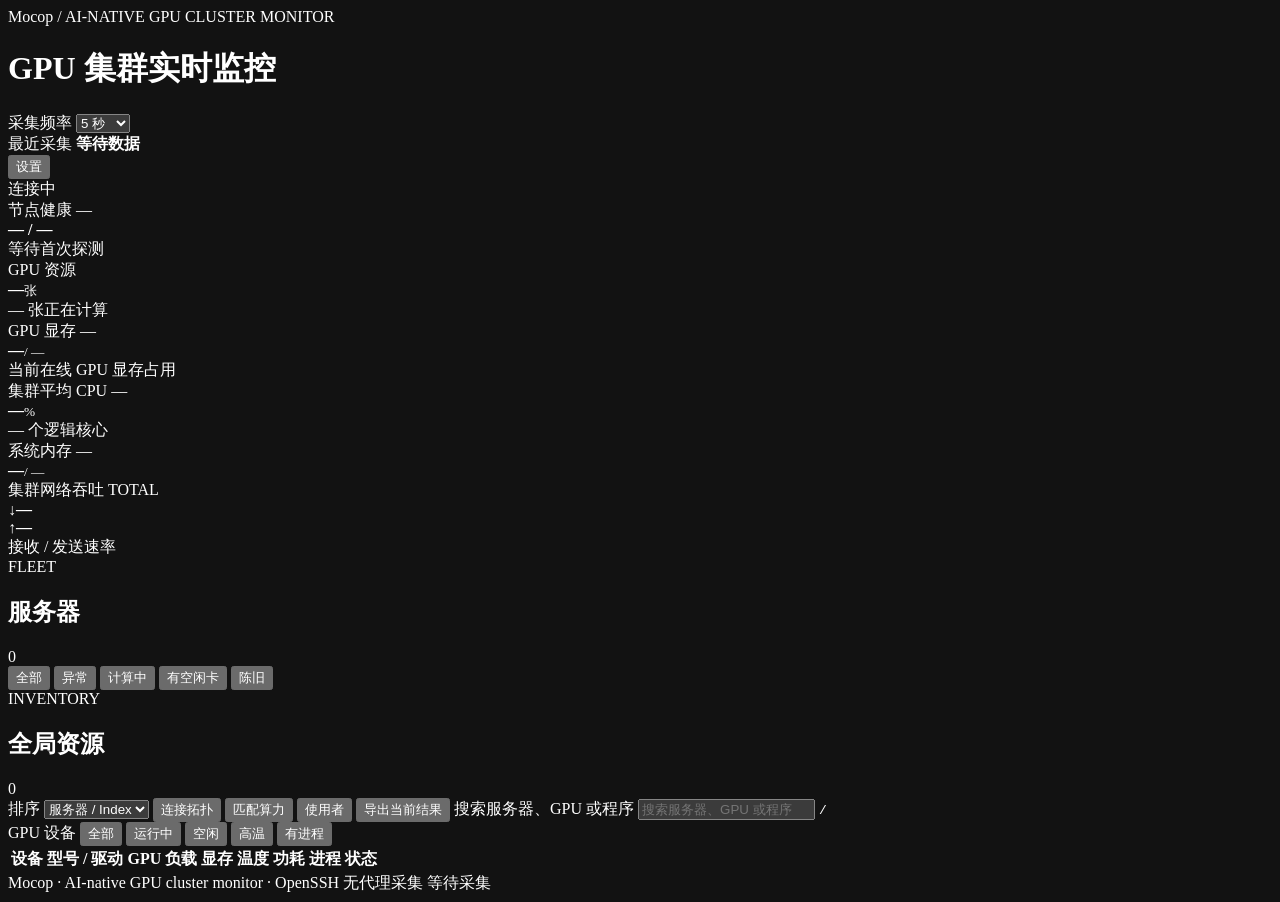
==== src/mocop/static/index.html @ a6632c46 "[training/add]: monitor owned platform training jobs" ====
<!doctype html>
<html lang="zh-CN">
  <head>
    <meta charset="utf-8">
    <meta name="viewport" content="width=device-width, initial-scale=1">
    <meta name="color-scheme" content="dark">
    <meta name="description" content="Mocop：AI-native GPU cluster monitor">
    <title>Mocop · AI-native GPU cluster monitor</title>
    <link rel="icon" href="/favicon.svg" type="image/svg+xml">
    <link rel="stylesheet" href="/styles.css">
    <link rel="stylesheet" href="/training_jobs.css">
  </head>
  <body>
    <div class="app-shell">
      <header class="app-header">
        <div class="identity">
          <div class="logo" aria-hidden="true">
            <i></i><i></i><i></i><i></i>
          </div>
          <div>
            <div class="product-line">Mocop <span>/</span> AI-NATIVE GPU CLUSTER MONITOR</div>
            <h1>GPU 集群实时监控</h1>
          </div>
        </div>
        <div class="header-status">
          <label class="refresh-control">
            <span>采集频率</span>
            <select id="refresh-interval" aria-label="采集频率">
              <option value="2">2 秒</option>
              <option value="5" selected>5 秒</option>
              <option value="10">10 秒</option>
              <option value="30">30 秒</option>
              <option value="60">60 秒</option>
            </select>
            <i aria-hidden="true"></i>
            <em id="refresh-feedback" class="refresh-feedback" role="status"></em>
          </label>
          <div class="sync-time">
            <span>最近采集</span>
            <strong id="last-sync">等待数据</strong>
          </div>
          <button id="update-pill" class="update-pill current" type="button" hidden>检查更新中</button>
          <button id="settings-toggle" class="settings-toggle" type="button" aria-haspopup="dialog" title="个性化设置">
            <span class="settings-glyph" aria-hidden="true"><i></i><i></i><i></i></span>
            <span>设置</span>
          </button>
          <div id="connection" class="connection connecting" role="status">
            <i></i><span id="connection-text">连接中</span>
          </div>
        </div>
      </header>

      <main>
        <section class="metrics-grid" aria-label="集群概览">
          <article id="server-card" class="metric-card primary">
            <div class="metric-top">
              <span class="metric-name">节点健康</span>
              <span id="server-health" class="health-badge">—</span>
            </div>
            <div class="metric-number"><strong id="server-ratio">— / —</strong></div>
            <div id="server-detail" class="metric-foot">等待首次探测</div>
            <div class="track"><i id="server-bar"></i></div>
          </article>
          <article id="gpu-card" class="metric-card gpu-card">
            <div class="metric-top">
              <span class="metric-name">GPU 资源</span>
              <span class="metric-icon gpu-icon" aria-hidden="true"></span>
            </div>
            <div class="metric-number"><strong id="total-gpus">—</strong><small>张</small></div>
            <div class="metric-foot"><span id="active-gpus">—</span> 张正在计算</div>
            <div class="track"><i id="gpu-bar"></i></div>
          </article>
          <article id="gpu-memory-card" class="metric-card gpu-memory-card">
            <div class="metric-top">
              <span class="metric-name">GPU 显存</span>
              <span id="gpu-memory-percent" class="metric-side">—</span>
            </div>
            <div class="metric-number compact"><strong id="gpu-memory-used">—</strong><small id="gpu-memory-total">/ —</small></div>
            <div class="metric-foot">当前在线 GPU 显存占用</div>
            <div class="track"><i id="gpu-memory-bar"></i></div>
          </article>
          <article id="cpu-card" class="metric-card">
            <div class="metric-top">
              <span class="metric-name">集群平均 CPU</span>
              <span id="cpu-health" class="metric-side">—</span>
            </div>
            <div class="metric-number"><strong id="average-cpu">—</strong><small>%</small></div>
            <div class="metric-foot"><span id="cpu-cores">—</span> 个逻辑核心</div>
            <div class="track"><i id="cpu-bar"></i></div>
          </article>
          <article id="memory-card" class="metric-card memory-card">
            <div class="metric-top">
              <span class="metric-name">系统内存</span>
              <span id="memory-percent" class="metric-side">—</span>
            </div>
            <div class="metric-number compact"><strong id="memory-used">—</strong><small id="memory-total">/ —</small></div>
            <div class="track"><i id="memory-bar"></i></div>
          </article>
          <article class="metric-card network-card">
            <div class="metric-top">
              <span class="metric-name">集群网络吞吐</span>
              <span class="metric-side">TOTAL</span>
            </div>
            <div class="network-values">
              <div><span>↓</span><strong id="network-rx">—</strong></div>
              <div><span>↑</span><strong id="network-tx">—</strong></div>
            </div>
            <div class="metric-foot">接收 / 发送速率</div>
          </article>
        </section>

        <div id="capacity-watch-banner" class="capacity-watch-banner" role="status" aria-live="polite" hidden>
          <strong id="capacity-watch-banner-text">GPU 已就绪</strong>
          <span class="capacity-watch-banner-actions">
            <button id="capacity-watch-banner-open" class="inline-action" type="button">查看匹配</button>
            <button id="capacity-watch-banner-dismiss" class="inline-action" type="button">知道了</button>
            <button id="capacity-watch-banner-stop" class="inline-action" type="button">停止守望</button>
          </span>
        </div>
        <div id="collector-error" class="alert" hidden></div>
        <section id="attention-panel" class="attention-panel" aria-label="需要关注的服务器" hidden>
          <div class="attention-heading">
            <div>
              <span class="section-kicker">ATTENTION</span>
              <strong id="attention-summary">需要关注</strong>
            </div>
            <div class="attention-filters" role="group" aria-label="问题类型筛选">
              <button class="attention-filter active" data-attention-filter="all" type="button" aria-pressed="true">全部 <span>0</span></button>
              <button class="attention-filter" data-attention-filter="connection" type="button" aria-pressed="false">连接 <span>0</span></button>
              <button class="attention-filter" data-attention-filter="storage" type="button" aria-pressed="false">存储 <span>0</span></button>
              <button class="attention-filter" data-attention-filter="compute" type="button" aria-pressed="false">算力 <span>0</span></button>
            </div>
            <span>点击问题可定位服务器</span>
          </div>
          <div id="attention-list" class="attention-list"></div>
        </section>

        <section id="incident-panel" class="incident-panel" aria-label="近期状态变化" hidden>
          <div class="incident-heading">
            <div>
              <span class="section-kicker">RECENT EVENTS</span>
              <strong id="incident-summary">近期状态变化</strong>
            </div>
            <button id="toggle-incidents" type="button" hidden>展开全部</button>
          </div>
          <div id="incident-list" class="incident-list"></div>
        </section>

        <section id="training-jobs" class="training-jobs" aria-labelledby="training-jobs-title" hidden>
          <div class="tj-heading">
            <div><h2 id="training-jobs-title">训练任务 <span class="tj-muted">/ ZENITH</span></h2><div id="training-jobs-summary" class="tj-muted">等待平台采集</div></div>
            <div class="tj-toolbar">
              <input id="training-jobs-search" type="search" aria-label="搜索训练任务" placeholder="搜索任务名称或 ID" maxlength="120">
              <select id="training-jobs-filter" aria-label="训练任务筛选"><option value="active">活跃任务</option><option value="recent">最近 20 条</option><option value="failed">失败任务</option><option value="all">全部历史</option></select>
              <button id="training-jobs-refresh" type="button">刷新观测</button>
            </div>
          </div>
          <div id="training-job-cards" class="tj-cards" aria-live="polite"><p class="tj-empty">正在读取训练任务…</p></div>
          <p class="tj-footer tj-muted"><span id="training-jobs-status" role="status">等待连接</span><br>任务状态以平台观测为准；多卡任务按副本展示，副本数不等于 GPU 卡数。资源指标使用接口声明的单位，未知数据不视为零。</p>
        </section>

        <section class="workspace">
          <aside class="fleet-panel panel">
            <div class="panel-heading">
              <div>
                <span class="section-kicker">FLEET</span>
                <h2>服务器</h2>
              </div>
              <span id="server-count" class="count-badge">0</span>
            </div>
            <div class="fleet-filters" role="group" aria-label="服务器快速筛选">
              <button class="fleet-filter active" data-server-filter="all" type="button" aria-pressed="true">全部</button>
              <button class="fleet-filter" data-server-filter="issues" type="button" aria-pressed="false">异常</button>
              <button class="fleet-filter" data-server-filter="busy" type="button" aria-pressed="false">计算中</button>
              <button class="fleet-filter" data-server-filter="available" type="button" aria-pressed="false">有空闲卡</button>
              <button class="fleet-filter" data-server-filter="stale" type="button" aria-pressed="false">陈旧</button>
            </div>
            <nav id="server-list" class="server-list" aria-label="服务器列表"></nav>
            <span id="server-order-status" class="sr-only" aria-live="polite"></span>
          </aside>

          <section class="inventory-panel panel">
            <div class="inventory-header">
              <div>
                <span class="section-kicker">INVENTORY</span>
                <div class="title-row">
                  <h2 id="inventory-title">全局资源</h2>
                  <span id="visible-count" class="count-badge">0</span>
                  <span id="node-freshness" class="freshness-badge" hidden></span>
                </div>
              </div>
              <div class="inventory-tools">
                <label class="sort-control">
                  <span>排序</span>
                  <select id="gpu-sort" aria-label="GPU 排序方式">
                    <option value="host">服务器 / Index</option>
                    <option value="utilization">GPU 负载</option>
                    <option value="memory">显存占用率</option>
                    <option value="temperature">温度</option>
                    <option value="power">功耗</option>
                    <option value="processes">进程数</option>
                  </select>
                </label>
                <button id="topology-toggle" class="tool-button topology-trigger" type="button" aria-haspopup="dialog">连接拓扑</button>
                <button id="capacity-toggle" class="tool-button capacity-trigger" type="button" aria-haspopup="dialog">匹配算力</button>
                <button id="owners-toggle" class="tool-button owners-trigger" type="button" aria-haspopup="dialog">使用者</button>
                <button id="probe-now" class="tool-button probe-trigger" type="button" hidden>立即探测</button>
                <button id="export-csv" class="tool-button" type="button">导出当前结果</button>
                <button id="toggle-groups" class="group-toggle" type="button" hidden>全部展开</button>
                <label class="search-box">
                  <span class="search-symbol" aria-hidden="true"></span>
                  <span class="sr-only">搜索服务器、GPU 或程序</span>
                  <input id="search" type="search" placeholder="搜索服务器、GPU 或程序" maxlength="120" autocomplete="off">
                  <kbd class="search-shortcut" aria-hidden="true">/</kbd>
                </label>
              </div>
            </div>

            <div id="node-notice" class="node-notice" role="status" hidden></div>
            <section id="program-search-panel" class="program-search-panel" aria-labelledby="program-search-title" hidden>
              <div class="program-search-heading">
                <div>
                  <span class="section-kicker">PROGRAM SEARCH</span>
                  <h3 id="program-search-title">活跃程序</h3>
                </div>
                <div class="program-search-status">
                  <span id="program-search-scope">全局</span>
                  <span id="program-search-count" class="count-badge">0</span>
                </div>
              </div>
              <p id="program-search-summary" class="program-search-summary" aria-live="polite"></p>
              <div id="program-search-results" class="program-search-results" role="list"></div>
            </section>
            <section id="gpu-heatmap" class="gpu-heatmap" aria-label="GPU 调度热力图" hidden>
              <div class="heatmap-heading">
                <div>
                  <span class="section-kicker">SCHEDULING MAP</span>
                  <h3>GPU 调度热力图</h3>
                </div>
                <div class="heatmap-modes" role="group" aria-label="热力图指标">
                  <button class="heatmap-mode active" data-heat-metric="utilization" type="button" aria-pressed="true">计算</button>
                  <button class="heatmap-mode" data-heat-metric="memory" type="button" aria-pressed="false">显存</button>
                  <button class="heatmap-mode" data-heat-metric="temperature" type="button" aria-pressed="false">温度</button>
                </div>
              </div>
              <div class="heatmap-scroll">
                <div id="heatmap-grid" class="heatmap-grid"></div>
              </div>
            </section>
            <div id="resource-grid" class="resource-grid" aria-label="系统资源概览"></div>
            <div id="disk-list" class="disk-list" hidden></div>
            <section id="trend-panel" class="trend-panel" aria-label="服务器短期趋势" hidden>
              <div class="trend-heading">
                <div>
                  <span class="section-kicker">RECENT HISTORY</span>
                  <h3>实时趋势</h3>
                </div>
                <span id="trend-range">等待样本</span>
              </div>
              <div id="trend-grid" class="trend-grid"></div>
            </section>

            <div class="filter-row" role="group" aria-label="GPU 状态筛选">
              <span class="filter-label">GPU 设备</span>
              <button class="filter active" data-filter="all" type="button" aria-pressed="true">全部</button>
              <button class="filter" data-filter="busy" type="button" aria-pressed="false"><i class="dot busy"></i>运行中</button>
              <button class="filter" data-filter="idle" type="button" aria-pressed="false"><i class="dot idle"></i>空闲</button>
              <button class="filter" data-filter="hot" type="button" aria-pressed="false"><i class="dot hot"></i>高温</button>
              <button class="filter" data-filter="processes" type="button" aria-pressed="false">有进程</button>
            </div>

            <div class="table-scroll">
              <table class="gpu-table gpu-table-head" aria-hidden="true">
                <thead>
                  <tr>
                    <th>设备</th>
                    <th>型号 / 驱动</th>
                    <th>GPU 负载</th>
                    <th>显存</th>
                    <th class="gpu-col-temperature">温度</th>
                    <th class="gpu-col-power">功耗</th>
                    <th class="gpu-col-process">进程</th>
                    <th>状态</th>
                  </tr>
                </thead>
              </table>
              <div id="gpu-groups" class="gpu-groups"></div>
              <div id="empty-state" class="empty-state" hidden>
                <div class="empty-glyph" aria-hidden="true"><i></i></div>
                <strong>没有匹配的 GPU</strong>
                <span>调整服务器、状态筛选或搜索条件</span>
              </div>
            </div>
          </section>
        </section>
      </main>

      <footer class="app-footer">
        <span>Mocop · AI-native GPU cluster monitor · OpenSSH 无代理采集</span>
        <span id="poll-info">等待采集</span>
      </footer>
    </div>
    <dialog id="authentication-dialog" class="authentication-dialog" aria-labelledby="authentication-title" aria-describedby="authentication-description">
      <div class="authentication-mark" aria-hidden="true">M</div>
      <div class="authentication-heading">
        <span class="section-kicker">SECURE ACCESS</span>
        <h2 id="authentication-title">连接 Mocop</h2>
      </div>
      <p id="authentication-description">输入此 Mocop 实例的访问令牌。令牌来自受保护的安装配置，仅用于此页面向 Mocop API 认证。</p>
      <form id="authentication-form" class="authentication-form" novalidate>
        <label for="authentication-token">访问令牌</label>
        <input id="authentication-token" name="access-token" type="password" minlength="32" maxlength="192" pattern="[A-Za-z0-9_-]{32,192}" autocomplete="off" autocapitalize="none" spellcheck="false" required aria-describedby="authentication-help authentication-status">
        <small id="authentication-help">本机默认位置：<code>~/.config/mocop/access-token</code></small>
        <button id="authentication-submit" class="primary-action" type="submit">验证并连接</button>
        <span id="authentication-status" class="authentication-status" role="alert" aria-live="polite"></span>
      </form>
      <small class="authentication-privacy">验证成功后仅保存在当前标签页的会话存储中；关闭标签页即失效。</small>
    </dialog>
    <dialog id="settings-dialog" class="side-dialog settings-dialog" aria-labelledby="settings-title">
      <div class="dialog-heading">
        <div>
          <span class="section-kicker">SETTINGS</span>
          <h2 id="settings-title">监控与外观</h2>
        </div>
        <button class="dialog-close" data-close-dialog="settings-dialog" type="button" aria-label="关闭设置">×</button>
      </div>
      <p class="dialog-intro">设置不会因服务重启自动重置：采集策略与监控节点写入本地配置；外观、密度和视图偏好保存在当前浏览器，换浏览器或清理站点数据后不保留。</p>
      <div class="settings-sections">
        <section class="settings-section appearance-settings settings-wide">
          <h3>界面外观</h3>
          <div class="appearance-heading">
            <strong>视觉风格</strong><span>切换布局、明暗、字体、材质与信息密度</span>
          </div>
          <div class="style-grid" role="radiogroup" aria-label="视觉风格">
            <button class="style-choice" data-style-choice="precision" type="button" role="radio" aria-checked="true">
              <span class="style-preview precision" aria-hidden="true"><i></i><i></i><i></i></span>
              <span><strong>精密仪表</strong><small>六列总览与克制的控制台层级</small></span>
            </button>
            <button class="style-choice" data-style-choice="glass" type="button" role="radio" aria-checked="false">
              <span class="style-preview glass" aria-hidden="true"><i></i><i></i><i></i></span>
              <span><strong>雾光玻璃</strong><small>深色景深与三列聚合视图</small></span>
            </button>
            <button class="style-choice" data-style-choice="terminal" type="button" role="radio" aria-checked="false">
              <span class="style-preview terminal" aria-hidden="true"><i></i><i></i><i></i></span>
              <span><strong>终端矩阵</strong><small>圆角命令台与高密度等宽读数</small></span>
            </button>
            <button class="style-choice" data-style-choice="ledger" type="button" role="radio" aria-checked="false">
              <span class="style-preview ledger" aria-hidden="true"><i></i><i></i><i></i></span>
              <span><strong>研究台账</strong><small>温暖纸面与研究记录式排版</small></span>
            </button>
            <button class="style-choice" data-style-choice="blueprint" type="button" role="radio" aria-checked="false">
              <span class="style-preview blueprint" aria-hidden="true"><i></i><i></i><i></i></span>
              <span><strong>工程蓝图</strong><small>圆角技术网格与结构化读数</small></span>
            </button>
            <button class="style-choice" data-style-choice="studio" type="button" role="radio" aria-checked="false">
              <span class="style-preview studio" aria-hidden="true"><i></i><i></i><i></i></span>
              <span><strong>柔和工作台</strong><small>明亮 Bento 与舒展的信息层级</small></span>
            </button>
          </div>
          <div class="appearance-heading accent-heading">
            <strong>色彩主题</strong><span>同步调整背景、面板、边框与强调色</span>
          </div>
          <div class="accent-grid" role="radiogroup" aria-label="色彩主题">
            <button class="accent-choice cobalt" data-accent-choice="cobalt" type="button" role="radio" aria-checked="true"><i aria-hidden="true"></i><span>深海钴蓝</span></button>
            <button class="accent-choice cyan" data-accent-choice="cyan" type="button" role="radio" aria-checked="false"><i aria-hidden="true"></i><span>极光冰青</span></button>
            <button class="accent-choice violet" data-accent-choice="violet" type="button" role="radio" aria-checked="false"><i aria-hidden="true"></i><span>星云紫</span></button>
            <button class="accent-choice emerald" data-accent-choice="emerald" type="button" role="radio" aria-checked="false"><i aria-hidden="true"></i><span>矩阵翡翠</span></button>
            <button class="accent-choice amber" data-accent-choice="amber" type="button" role="radio" aria-checked="false"><i aria-hidden="true"></i><span>余晖琥珀</span></button>
            <button class="accent-choice rose" data-accent-choice="rose" type="button" role="radio" aria-checked="false"><i aria-hidden="true"></i><span>霓虹玫红</span></button>
          </div>
          <label class="settings-field appearance-density">
            <span>信息密度</span>
            <select id="interface-density">
              <option value="comfortable">舒适</option>
              <option value="compact">紧凑</option>
            </select>
          </label>
          <div class="background-settings">
            <div class="background-heading">
              <span><strong>本地背景</strong><small>仅保存在当前浏览器，不会上传到服务器</small></span>
              <div class="background-actions">
                <input id="background-image-input" class="visually-hidden-input" type="file" accept="image/png,image/jpeg,image/webp,image/avif">
                <label class="inline-action upload-action" for="background-image-input">选择图片</label>
                <button id="remove-background-image" class="inline-action danger-action" type="button" disabled>移除</button>
              </div>
            </div>
            <label class="background-visibility" for="background-visibility">
              <span>背景可见度</span>
              <input id="background-visibility" type="range" min="15" max="70" step="1" value="38">
              <output id="background-visibility-value" for="background-visibility">38%</output>
            </label>
            <span id="background-image-status" class="background-status" role="status">支持 PNG、JPEG、WebP、AVIF；超过 8 MiB 自动压缩，原图最大 32 MiB</span>
          </div>
          <span class="settings-help">字体针对中英文正文、指标数字和设备标识分别优化，并只使用本机字体；紧凑模式适合大规模集群。恢复显示默认不会删除单独保存的背景图片。</span>
        </section>
        <section class="settings-section collector-settings">
          <div class="settings-section-heading">
            <div>
              <h3>采集策略</h3>
              <span>写入 config.json，并立即热更新</span>
            </div>
            <span class="persistence-badge">持久化</span>
          </div>
          <form id="collector-settings-form">
            <label class="settings-field">
              <span>采集周期</span>
              <span class="number-field"><input id="settings-poll-interval" type="number" min="2" max="60" step="1" required><small>秒</small></span>
            </label>
            <label class="settings-field">
              <span>单轮探测超时</span>
              <span class="number-field"><input id="settings-probe-timeout" type="number" min="2" max="300" step="1" required><small>秒</small></span>
            </label>
            <label class="settings-field">
              <span>并发探测数</span>
              <span class="number-field"><input id="settings-max-workers" type="number" min="1" max="64" step="1" required><small>节点</small></span>
            </label>
            <div class="collector-actions">
              <span id="collector-settings-status" role="status">修改后需要保存</span>
              <button id="save-collector-settings" class="primary-action" type="submit">保存采集策略</button>
            </div>
          </form>
          <span class="settings-help">较短周期会增加 SSH 与远端查询压力；探测超时必须高于 SSH 连接超时。</span>
        </section>
        <section class="settings-section">
          <h3>服务器列表</h3>
          <label class="settings-field">
            <span>排序方式</span>
            <select id="server-sort">
              <option value="custom">自定义拖动顺序</option>
              <option value="group">节点分组</option>
              <option value="host">服务器名称</option>
              <option value="status">异常优先</option>
              <option value="gpu">GPU 利用率</option>
              <option value="cpu">CPU 利用率</option>
            </select>
          </label>
          <label class="settings-field">
            <span>关注视图</span>
            <select id="default-server-filter">
              <option value="all">全部服务器</option>
              <option value="issues">异常节点</option>
              <option value="busy">计算中节点</option>
              <option value="available">有空闲 GPU</option>
              <option value="stale">陈旧节点</option>
            </select>
          </label>
          <span class="settings-help">节点分组来自本地配置；拖动服务器会自动切换到自定义顺序，关注视图会在下次打开时恢复。</span>
        </section>
        <section class="settings-section">
          <h3>GPU 视图</h3>
          <label class="settings-field">
            <span>默认排序</span>
            <select id="settings-gpu-sort">
              <option value="host">服务器 / Index</option>
              <option value="utilization">GPU 负载</option>
              <option value="memory">显存占用率</option>
              <option value="temperature">温度</option>
              <option value="power">功耗</option>
              <option value="processes">进程数</option>
            </select>
          </label>
          <label class="settings-field">
            <span>热力图指标</span>
            <select id="settings-heat-metric">
              <option value="utilization">计算利用率</option>
              <option value="memory">显存占用</option>
              <option value="temperature">温度</option>
            </select>
          </label>
          <label class="settings-switch">
            <span><strong>显示温度列</strong><small>GPU 当前温度</small></span>
            <input id="show-temperature" type="checkbox" checked>
          </label>
          <label class="settings-switch">
            <span><strong>显示功耗列</strong><small>实时功率读数</small></span>
            <input id="show-power" type="checkbox" checked>
          </label>
        </section>
        <section class="settings-section runtime-settings">
          <h3>监控服务状态</h3>
          <div class="runtime-status-row">
            <span><strong>历史数据</strong><small>内存或可选 SQLite</small></span>
            <em id="persistence-status">等待状态</em>
          </div>
          <div class="runtime-status-row">
            <span><strong>Webhook</strong><small>异步事件投递</small></span>
            <em id="notification-status">等待状态</em>
          </div>
          <div id="notification-endpoints" class="notification-endpoints" hidden></div>
          <div class="runtime-service-row">
            <span><strong>监控进程</strong><small id="service-restart-status">正在确认运行方式</small></span>
            <button id="restart-service" class="inline-action restart-action" type="button" disabled>重启服务</button>
          </div>
          <div class="runtime-service-row">
            <span><strong>通知链路</strong><small id="notification-test-status">配置 Webhook 后可执行受限测试</small></span>
            <button id="test-notifications" class="inline-action" type="button" disabled>测试通知</button>
          </div>
          <div class="runtime-service-row">
            <span><strong>诊断包</strong><small>脱敏导出当前状态，不含进程、路径和 SSH 错误</small></span>
            <button id="export-diagnostics" class="inline-action" type="button">导出诊断</button>
          </div>
          <span class="settings-help">升级 Mocop 后可在此重启并自动载入新版本；配置、显示偏好和 SQLite 历史不会被重置。</span>
        </section>
        <section class="settings-section inventory-settings settings-wide">
          <div class="settings-section-heading">
            <div>
              <h3>监控节点</h3>
              <span>从 OpenSSH 配置中发现候选节点</span>
            </div>
            <button id="inventory-refresh" class="inline-action" type="button">扫描</button>
          </div>
          <p class="inventory-note">扫描不会发起 SSH 连接；拓扑模式会运行有界 <code>ssh -G</code> 解析有效的 ProxyJump/ProxyCommand。识别出的跳板基础设施不会被自动采集，并按最近的跳板 alias 生成分组；显式分组仍可覆盖。Git、GitHub、GitLab 与 <code>exclude_hosts</code> 中的别名会被忽略。维护窗口不会停止采集，只会暂时静默该节点的待处理问题。</p>
          <div id="inventory-status" class="inventory-status" role="status">打开设置后自动扫描</div>
          <div class="inventory-columns">
            <div class="inventory-block">
              <div class="inventory-block-heading"><strong>正在监控</strong><span id="configured-host-count">0</span></div>
              <div id="configured-host-list" class="inventory-host-list"></div>
            </div>
            <div class="inventory-block">
              <div class="inventory-block-heading"><strong>可添加</strong><span id="available-host-count">0</span></div>
              <div id="available-host-list" class="inventory-host-list"></div>
            </div>
          </div>
        </section>
      </div>
      <button id="reset-preferences" class="secondary-action" type="button">恢复浏览器显示默认</button>
    </dialog>

    <dialog id="restart-confirm-dialog" class="confirm-dialog" aria-labelledby="restart-confirm-title" aria-describedby="restart-confirm-description">
      <div class="confirm-dialog-mark" aria-hidden="true">↻</div>
      <div>
        <span class="section-kicker">SERVICE RESTART</span>
        <h2 id="restart-confirm-title">确认重启监控服务？</h2>
      </div>
      <p id="restart-confirm-description">采集和网页连接会中断数秒。服务恢复后页面将自动刷新，现有配置、浏览器偏好和历史数据保持不变。</p>
      <div class="confirm-dialog-actions">
        <button class="secondary-action" data-close-dialog="restart-confirm-dialog" type="button">取消</button>
        <button id="confirm-restart-service" class="primary-action" type="button">确认重启</button>
      </div>
    </dialog>

    <dialog id="topology-dialog" class="side-dialog topology-dialog" aria-labelledby="topology-title">
      <div class="dialog-heading">
        <div>
          <span class="section-kicker">CONNECTION MAP</span>
          <h2 id="topology-title">集群连接拓扑</h2>
        </div>
        <button class="dialog-close" data-close-dialog="topology-dialog" type="button" aria-label="关闭连接拓扑">×</button>
      </div>
      <p class="dialog-intro">展示监控端经基础设施节点到各服务器的逻辑 SSH 路径。跳板机和 FRP 节点只用于说明连接关系，不会被采集；拓扑不包含 token、密钥、用户名或远端命令，打开视图也不会触发额外 SSH 请求。</p>
      <div class="topology-summary" aria-live="polite">
        <span><strong id="topology-node-count">0</strong> 个拓扑节点</span>
        <span><strong id="topology-frp-count">0</strong> 条 FRP 通道</span>
        <span id="topology-live-summary">等待实时状态</span>
      </div>
      <div id="topology-status" class="topology-status" role="status">正在读取本地拓扑配置…</div>
      <div class="topology-scroll">
        <div id="topology-tree" class="topology-tree" role="region" aria-label="SSH 集群连接树"></div>
      </div>
      <section id="topology-unmapped" class="topology-unmapped" hidden>
        <div>
          <strong>尚未映射</strong>
          <span>节点正在被监控，但本地配置还没有描述其连接路径</span>
        </div>
        <div id="topology-unmapped-list" class="topology-unmapped-list"></div>
      </section>
    </dialog>

    <dialog id="capacity-dialog" class="side-dialog capacity-dialog" aria-labelledby="capacity-title">
      <div class="dialog-heading">
        <div>
          <span class="section-kicker">CAPACITY MATCHER</span>
          <h2 id="capacity-title">匹配可用 GPU</h2>
        </div>
        <button class="dialog-close" data-close-dialog="capacity-dialog" type="button" aria-label="关闭算力匹配">×</button>
      </div>
      <p class="dialog-intro">按同一节点、同一型号匹配当前空闲 GPU。计算完全基于浏览器中的最新快照，不会触发额外 SSH 请求。</p>
      <form id="capacity-form" class="capacity-form">
        <label>
          <span>GPU 数量</span>
          <input id="capacity-gpu-count" type="number" min="1" max="256" step="1" value="1" required>
        </label>
        <label>
          <span>每卡最少可用显存</span>
          <span class="capacity-vram-field"><input id="capacity-vram" type="number" min="0" max="512" step="1" value="24" required><small>GiB</small></span>
        </label>
        <label>
          <span>GPU 型号</span>
          <select id="capacity-model"><option value="any">不限型号</option></select>
        </label>
        <button class="primary-action" type="submit">开始匹配</button>
      </form>
      <div class="capacity-watch">
        <button id="capacity-watch-toggle" class="inline-action" type="button">空闲时提醒我</button>
        <span id="capacity-watch-status" class="capacity-watch-status" role="status">保存当前条件后，页面会在出现满足的空闲组合时提醒（可选浏览器通知）</span>
      </div>
      <div class="capacity-rule"><i></i><span id="capacity-rule">空闲判定将在获得数据后显示</span></div>
      <div class="capacity-heading">
        <div><span class="section-kicker">LIVE CANDIDATES</span><h3 id="capacity-summary">等待 GPU 快照</h3></div>
        <span id="capacity-updated">实时更新</span>
      </div>
      <div id="capacity-results" class="capacity-results"></div>
      <p class="capacity-footnote">匹配结果不是资源预留；启动任务前请重新确认节点状态和调度系统中的实际占用。</p>
    </dialog>

    <dialog id="owners-dialog" class="side-dialog capacity-dialog owners-dialog" aria-labelledby="owners-title">
      <div class="dialog-heading">
        <div>
          <span class="section-kicker">WORKLOAD OWNERS</span>
          <h2 id="owners-title">谁在使用集群</h2>
        </div>
        <button class="dialog-close" data-close-dialog="owners-dialog" type="button" aria-label="关闭使用者视图">×</button>
      </div>
      <p class="dialog-intro">按进程归属聚合当前快照中的 GPU 显存占用。归属来自可选的 Slurm / Kubernetes / 进程属主采集，计算完全在浏览器内进行，不会触发额外请求。</p>
      <div class="capacity-heading">
        <div><span class="section-kicker">CURRENT OWNERS</span><h3 id="owners-summary">等待 GPU 快照</h3></div>
        <span id="owners-updated">实时更新</span>
      </div>
      <div id="owners-results" class="capacity-results"></div>
      <div class="capacity-heading owners-usage-heading">
        <div><span class="section-kicker">USAGE WINDOW</span><h3 id="owners-usage-summary">等待占用账单</h3></div>
        <label class="owners-usage-window">窗口
          <select id="owners-usage-hours">
            <option value="24" selected>24 小时</option>
            <option value="72">3 天</option>
            <option value="168">7 天</option>
          </select>
        </label>
      </div>
      <div id="owners-usage-results" class="capacity-results"></div>
      <p class="capacity-footnote">未开启 workloads 采集时无法区分用户，进程会归入「未归属」。占用账单按监控观测到的进程时间线统计，覆盖范围受采集与保留窗口限制。</p>
    </dialog>

    <dialog id="gpu-detail-dialog" class="side-dialog gpu-detail-dialog" aria-labelledby="gpu-detail-title">
      <div class="dialog-heading">
        <div>
          <span id="gpu-detail-host" class="section-kicker">GPU DETAIL</span>
          <h2 id="gpu-detail-title">GPU 详情</h2>
        </div>
        <button id="gpu-detail-ssh" class="inline-action gpu-detail-ssh" type="button">复制 SSH</button>
        <button class="dialog-close" data-close-dialog="gpu-detail-dialog" type="button" aria-label="关闭 GPU 详情">×</button>
      </div>
      <div class="gpu-detail-content">
        <div class="gpu-detail-overview">
          <div id="gpu-detail-state" class="gpu-detail-state"></div>
          <div id="gpu-detail-metrics" class="gpu-detail-metrics"></div>
        </div>
        <section class="gpu-task-section">
          <section class="gpu-task-workspace" aria-labelledby="gpu-task-title">
            <div class="gpu-task-heading">
              <div>
                <span class="section-kicker">GPU PROCESSES</span>
                <h3 id="gpu-task-title">活跃计算进程</h3>
              </div>
              <div id="gpu-task-heading-tools" class="gpu-task-heading-tools">
                <label class="gpu-task-search-box">
                  <span class="sr-only">筛选当前 GPU 的程序</span>
                  <input id="gpu-task-search" type="search" placeholder="筛选程序、用户或 workload" maxlength="120" autocomplete="off">
                </label>
                <span id="gpu-task-count" class="count-badge">0</span>
              </div>
            </div>
            <div class="gpu-task-filter-row">
              <div class="gpu-task-identity-filter" role="group" aria-label="进程归属筛选">
                <button class="active" data-gpu-task-filter="all" type="button" aria-pressed="true">全部</button>
                <button data-gpu-task-filter="owned" type="button" aria-pressed="false">已归属</button>
                <button data-gpu-task-filter="unowned" type="button" aria-pressed="false">未归属</button>
              </div>
              <span id="gpu-task-feedback" class="gpu-task-feedback" role="status" aria-live="polite"></span>
            </div>
            <div id="gpu-task-insights" class="gpu-task-insights" aria-label="进程摘要"></div>
            <div id="gpu-task-overview" class="gpu-task-overview">
              <div><span>已知进程分配显存</span><strong id="gpu-task-memory-total">—</strong></div>
              <div class="mini-track"><i id="gpu-task-memory-bar"></i></div>
              <small id="gpu-task-note">按显存占用从高到低排列</small>
            </div>
            <div id="gpu-task-list" class="gpu-task-list" role="list"></div>
          </section>
          <section class="gpu-history-section" aria-label="GPU 近期历史">
            <div class="gpu-task-heading">
              <div>
                <span class="section-kicker">GPU HISTORY</span>
                <h3>单卡实时趋势</h3>
              </div>
              <span id="gpu-history-range" class="count-badge">等待样本</span>
            </div>
            <div id="gpu-history-grid" class="gpu-history-grid"></div>
            <div class="gpu-timeline-heading"><strong>任务变化</strong><span>仅记录进程进入和退出</span></div>
            <div id="gpu-process-timeline" class="gpu-process-timeline"></div>
          </section>
        </section>
      </div>
    </dialog>

    <dialog id="incident-detail-dialog" class="side-dialog incident-detail-dialog" aria-labelledby="incident-detail-title">
      <div class="dialog-heading">
        <div>
          <span id="incident-detail-host" class="section-kicker">INCIDENT DIAGNOSIS</span>
          <h2 id="incident-detail-title">问题诊断</h2>
        </div>
        <button class="dialog-close" data-close-dialog="incident-detail-dialog" type="button" aria-label="关闭问题诊断">×</button>
      </div>
      <div class="incident-detail-content">
        <section class="incident-diagnosis">
          <div id="incident-detail-status" class="incident-detail-status"></div>
          <p id="incident-detail-summary"></p>
          <div id="incident-evidence" class="incident-evidence"></div>
          <div class="incident-next-steps">
            <strong>建议检查</strong>
            <ol id="incident-next-steps"></ol>
          </div>
          <button id="incident-open-gpu" class="inline-action" type="button" hidden>查看对应 GPU</button>
        </section>
        <section class="incident-actions">
          <div>
            <span class="section-kicker">OPERATOR ACTION</span>
            <h3>处理状态</h3>
          </div>
          <p>确认后仍保留事件和恢复通知；静默期间不计入待处理问题，也不发送新的 Webhook 告警。</p>
          <label><span>有效时间</span><select id="incident-action-duration"><option value="3600">1 小时</option><option value="14400">4 小时</option><option value="86400" selected>24 小时</option><option value="604800">7 天</option></select></label>
          <label><span>备注（可选）</span><input id="incident-action-reason" type="text" maxlength="120" placeholder="例如：已通知任务负责人"></label>
          <div class="incident-action-buttons">
            <button id="acknowledge-incident" class="primary-action" type="button">确认问题</button>
            <button id="silence-incident" class="inline-action" type="button">临时静默</button>
            <button id="clear-incident-action" class="inline-action danger-action" type="button" hidden>恢复待处理</button>
            <button id="incident-open-maintenance" class="inline-action" type="button" title="打开设置并定位到该主机的维护窗口编辑区">设置维护窗口</button>
          </div>
          <small class="incident-action-hint">确认＝保留告警计数但标记已知晓；静默＝在期限内不再计入待处理与通知</small>
          <span id="incident-action-feedback" class="incident-action-feedback" role="status"></span>
        </section>
      </div>
    </dialog>
    <script src="/format.js" defer></script>
    <script src="/incident-text.js" defer></script>
    <script src="/diagnosis-text.js" defer></script>
    <script src="/api-contracts.js" defer></script>
    <script src="/keyed-loader.js" defer></script>
    <script src="/csv-export.js" defer></script>
    <script src="/process-search.js" defer></script>
    <script src="/gpu-tasks.js" defer></script>
    <script src="/capacity-match.js" defer></script>
    <script src="/capacity-watch.js" defer></script>
    <script src="/update-pill.js" defer></script>
    <script src="/dashboard-auth.js" defer></script>
    <script src="/background-asset.js" defer></script>
    <script src="/attention-groups.js" defer></script>
    <script src="/attention.js" defer></script>
    <script src="/owner-usage.js" defer></script>
    <dialog id="training-job-dialog" class="tj-dialog" aria-labelledby="training-job-detail-title">
      <header class="tj-detail-header"><div><h2 id="training-job-detail-title">训练任务详情</h2><span id="training-job-detail-status" class="tj-muted" role="status"></span></div><div class="tj-detail-actions"><button id="training-job-detail-refresh" type="button">刷新详情</button><button id="training-job-detail-close" type="button" aria-label="关闭训练任务详情">关闭</button></div></header>
      <div id="training-job-detail-content"></div>
    </dialog>
    <script src="/training_jobs.js" defer></script>
    <script src="/app.js" defer></script>
  </body>
</html>
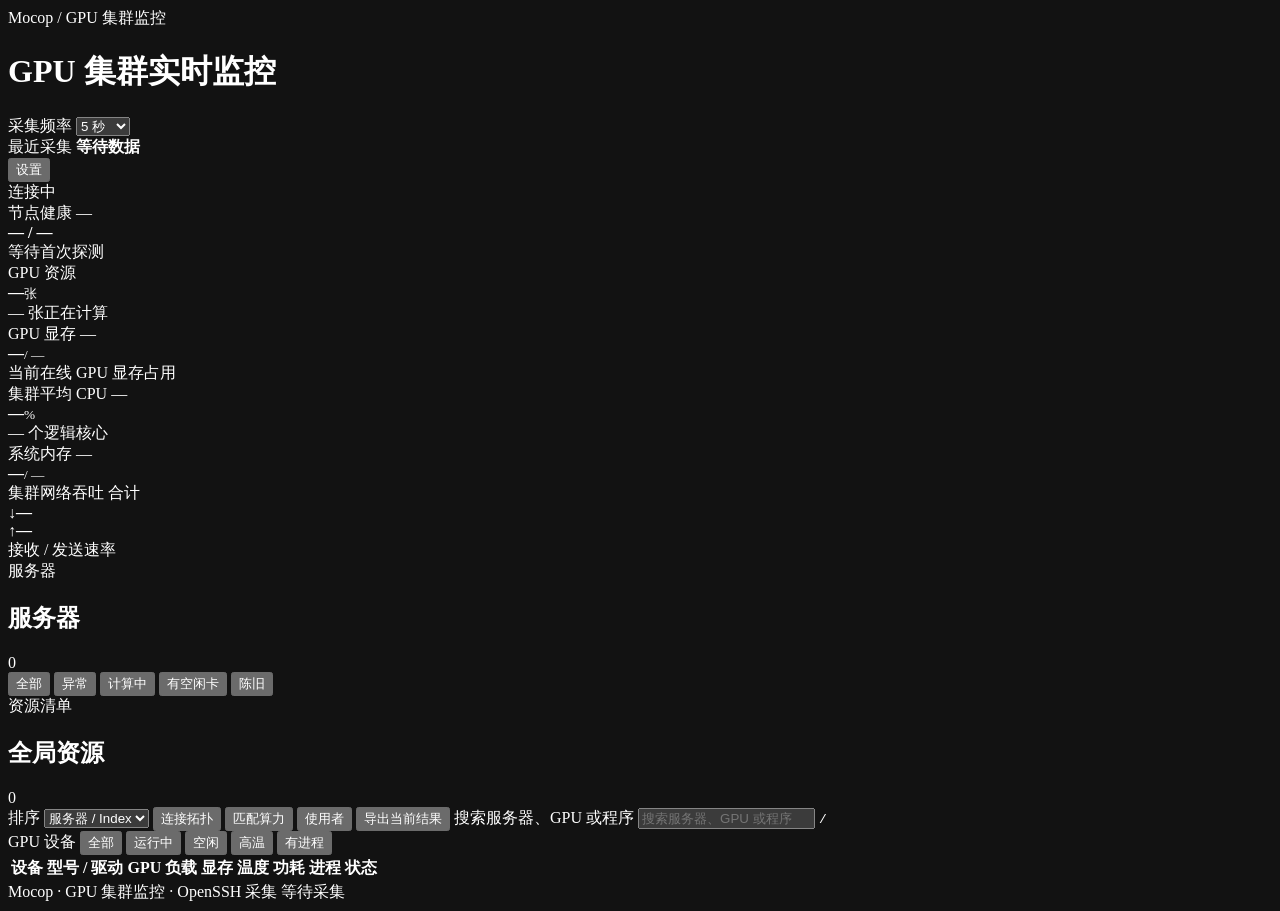
==== commit 5a38893b: "[web/fix]: show selected-server processes above the GPU list" ====
--- a/src/mocop/static/index.html
+++ b/src/mocop/static/index.html
@@ -4,11 +4,10 @@
     <meta charset="utf-8">
     <meta name="viewport" content="width=device-width, initial-scale=1">
     <meta name="color-scheme" content="dark">
-    <meta name="description" content="Mocop：AI-native GPU cluster monitor">
-    <title>Mocop · AI-native GPU cluster monitor</title>
+    <meta name="description" content="Mocop：GPU 集群实时监控">
+    <title>Mocop · GPU 集群实时监控</title>
     <link rel="icon" href="/favicon.svg" type="image/svg+xml">
     <link rel="stylesheet" href="/styles.css">
-    <link rel="stylesheet" href="/training_jobs.css">
   </head>
   <body>
     <div class="app-shell">
@@ -18,7 +17,7 @@
             <i></i><i></i><i></i><i></i>
           </div>
           <div>
-            <div class="product-line">Mocop <span>/</span> AI-NATIVE GPU CLUSTER MONITOR</div>
+            <div class="product-line">Mocop <span>/</span> GPU 集群监控</div>
             <h1>GPU 集群实时监控</h1>
           </div>
         </div>
@@ -99,7 +98,7 @@
           <article class="metric-card network-card">
             <div class="metric-top">
               <span class="metric-name">集群网络吞吐</span>
-              <span class="metric-side">TOTAL</span>
+              <span class="metric-side">合计</span>
             </div>
             <div class="network-values">
               <div><span>↓</span><strong id="network-rx">—</strong></div>
@@ -121,7 +120,7 @@
         <section id="attention-panel" class="attention-panel" aria-label="需要关注的服务器" hidden>
           <div class="attention-heading">
             <div>
-              <span class="section-kicker">ATTENTION</span>
+              <span class="section-kicker">需要关注</span>
               <strong id="attention-summary">需要关注</strong>
             </div>
             <div class="attention-filters" role="group" aria-label="问题类型筛选">
@@ -138,32 +137,19 @@
         <section id="incident-panel" class="incident-panel" aria-label="近期状态变化" hidden>
           <div class="incident-heading">
             <div>
-              <span class="section-kicker">RECENT EVENTS</span>
+                <span class="section-kicker">近期事件</span>
               <strong id="incident-summary">近期状态变化</strong>
             </div>
             <button id="toggle-incidents" type="button" hidden>展开全部</button>
           </div>
           <div id="incident-list" class="incident-list"></div>
-        </section>
-
-        <section id="training-jobs" class="training-jobs" aria-labelledby="training-jobs-title" hidden>
-          <div class="tj-heading">
-            <div><h2 id="training-jobs-title">训练任务 <span class="tj-muted">/ ZENITH</span></h2><div id="training-jobs-summary" class="tj-muted">等待平台采集</div></div>
-            <div class="tj-toolbar">
-              <input id="training-jobs-search" type="search" aria-label="搜索训练任务" placeholder="搜索任务名称或 ID" maxlength="120">
-              <select id="training-jobs-filter" aria-label="训练任务筛选"><option value="active">活跃任务</option><option value="recent">最近 20 条</option><option value="failed">失败任务</option><option value="all">全部历史</option></select>
-              <button id="training-jobs-refresh" type="button">刷新观测</button>
-            </div>
-          </div>
-          <div id="training-job-cards" class="tj-cards" aria-live="polite"><p class="tj-empty">正在读取训练任务…</p></div>
-          <p class="tj-footer tj-muted"><span id="training-jobs-status" role="status">等待连接</span><br>任务状态以平台观测为准；多卡任务按副本展示，副本数不等于 GPU 卡数。资源指标使用接口声明的单位，未知数据不视为零。</p>
         </section>
 
         <section class="workspace">
           <aside class="fleet-panel panel">
             <div class="panel-heading">
               <div>
-                <span class="section-kicker">FLEET</span>
+                <span class="section-kicker">服务器</span>
                 <h2>服务器</h2>
               </div>
               <span id="server-count" class="count-badge">0</span>
@@ -182,7 +168,7 @@
           <section class="inventory-panel panel">
             <div class="inventory-header">
               <div>
-                <span class="section-kicker">INVENTORY</span>
+                <span class="section-kicker">资源清单</span>
                 <div class="title-row">
                   <h2 id="inventory-title">全局资源</h2>
                   <span id="visible-count" class="count-badge">0</span>
@@ -220,7 +206,7 @@
             <section id="program-search-panel" class="program-search-panel" aria-labelledby="program-search-title" hidden>
               <div class="program-search-heading">
                 <div>
-                  <span class="section-kicker">PROGRAM SEARCH</span>
+                  <span class="section-kicker">GPU 进程</span>
                   <h3 id="program-search-title">活跃程序</h3>
                 </div>
                 <div class="program-search-status">
@@ -234,7 +220,7 @@
             <section id="gpu-heatmap" class="gpu-heatmap" aria-label="GPU 调度热力图" hidden>
               <div class="heatmap-heading">
                 <div>
-                  <span class="section-kicker">SCHEDULING MAP</span>
+                  <span class="section-kicker">调度热力图</span>
                   <h3>GPU 调度热力图</h3>
                 </div>
                 <div class="heatmap-modes" role="group" aria-label="热力图指标">
@@ -252,7 +238,7 @@
             <section id="trend-panel" class="trend-panel" aria-label="服务器短期趋势" hidden>
               <div class="trend-heading">
                 <div>
-                  <span class="section-kicker">RECENT HISTORY</span>
+                  <span class="section-kicker">近期趋势</span>
                   <h3>实时趋势</h3>
                 </div>
                 <span id="trend-range">等待样本</span>
@@ -287,8 +273,9 @@
               <div id="gpu-groups" class="gpu-groups"></div>
               <div id="empty-state" class="empty-state" hidden>
                 <div class="empty-glyph" aria-hidden="true"><i></i></div>
-                <strong>没有匹配的 GPU</strong>
+                <strong>没有可显示的 GPU</strong>
                 <span>调整服务器、状态筛选或搜索条件</span>
+                <button id="clear-inventory-filters" class="secondary-action" type="button" hidden>清除筛选</button>
               </div>
             </div>
           </section>
@@ -296,14 +283,14 @@
       </main>
 
       <footer class="app-footer">
-        <span>Mocop · AI-native GPU cluster monitor · OpenSSH 无代理采集</span>
+        <span>Mocop · GPU 集群监控 · OpenSSH 采集</span>
         <span id="poll-info">等待采集</span>
       </footer>
     </div>
     <dialog id="authentication-dialog" class="authentication-dialog" aria-labelledby="authentication-title" aria-describedby="authentication-description">
       <div class="authentication-mark" aria-hidden="true">M</div>
       <div class="authentication-heading">
-        <span class="section-kicker">SECURE ACCESS</span>
+        <span class="section-kicker">安全访问</span>
         <h2 id="authentication-title">连接 Mocop</h2>
       </div>
       <p id="authentication-description">输入此 Mocop 实例的访问令牌。令牌来自受保护的安装配置，仅用于此页面向 Mocop API 认证。</p>
@@ -319,7 +306,7 @@
     <dialog id="settings-dialog" class="side-dialog settings-dialog" aria-labelledby="settings-title">
       <div class="dialog-heading">
         <div>
-          <span class="section-kicker">SETTINGS</span>
+          <span class="section-kicker">设置</span>
           <h2 id="settings-title">监控与外观</h2>
         </div>
         <button class="dialog-close" data-close-dialog="settings-dialog" type="button" aria-label="关闭设置">×</button>
@@ -529,7 +516,7 @@
     <dialog id="restart-confirm-dialog" class="confirm-dialog" aria-labelledby="restart-confirm-title" aria-describedby="restart-confirm-description">
       <div class="confirm-dialog-mark" aria-hidden="true">↻</div>
       <div>
-        <span class="section-kicker">SERVICE RESTART</span>
+        <span class="section-kicker">服务重启</span>
         <h2 id="restart-confirm-title">确认重启监控服务？</h2>
       </div>
       <p id="restart-confirm-description">采集和网页连接会中断数秒。服务恢复后页面将自动刷新，现有配置、浏览器偏好和历史数据保持不变。</p>
@@ -542,7 +529,7 @@
     <dialog id="topology-dialog" class="side-dialog topology-dialog" aria-labelledby="topology-title">
       <div class="dialog-heading">
         <div>
-          <span class="section-kicker">CONNECTION MAP</span>
+          <span class="section-kicker">连接拓扑</span>
           <h2 id="topology-title">集群连接拓扑</h2>
         </div>
         <button class="dialog-close" data-close-dialog="topology-dialog" type="button" aria-label="关闭连接拓扑">×</button>
@@ -569,7 +556,7 @@
     <dialog id="capacity-dialog" class="side-dialog capacity-dialog" aria-labelledby="capacity-title">
       <div class="dialog-heading">
         <div>
-          <span class="section-kicker">CAPACITY MATCHER</span>
+          <span class="section-kicker">算力匹配</span>
           <h2 id="capacity-title">匹配可用 GPU</h2>
         </div>
         <button class="dialog-close" data-close-dialog="capacity-dialog" type="button" aria-label="关闭算力匹配">×</button>
@@ -596,7 +583,7 @@
       </div>
       <div class="capacity-rule"><i></i><span id="capacity-rule">空闲判定将在获得数据后显示</span></div>
       <div class="capacity-heading">
-        <div><span class="section-kicker">LIVE CANDIDATES</span><h3 id="capacity-summary">等待 GPU 快照</h3></div>
+        <div><span class="section-kicker">可用节点</span><h3 id="capacity-summary">等待 GPU 快照</h3></div>
         <span id="capacity-updated">实时更新</span>
       </div>
       <div id="capacity-results" class="capacity-results"></div>
@@ -606,19 +593,19 @@
     <dialog id="owners-dialog" class="side-dialog capacity-dialog owners-dialog" aria-labelledby="owners-title">
       <div class="dialog-heading">
         <div>
-          <span class="section-kicker">WORKLOAD OWNERS</span>
+          <span class="section-kicker">任务归属</span>
           <h2 id="owners-title">谁在使用集群</h2>
         </div>
         <button class="dialog-close" data-close-dialog="owners-dialog" type="button" aria-label="关闭使用者视图">×</button>
       </div>
       <p class="dialog-intro">按进程归属聚合当前快照中的 GPU 显存占用。归属来自可选的 Slurm / Kubernetes / 进程属主采集，计算完全在浏览器内进行，不会触发额外请求。</p>
       <div class="capacity-heading">
-        <div><span class="section-kicker">CURRENT OWNERS</span><h3 id="owners-summary">等待 GPU 快照</h3></div>
+        <div><span class="section-kicker">当前使用者</span><h3 id="owners-summary">等待 GPU 快照</h3></div>
         <span id="owners-updated">实时更新</span>
       </div>
       <div id="owners-results" class="capacity-results"></div>
       <div class="capacity-heading owners-usage-heading">
-        <div><span class="section-kicker">USAGE WINDOW</span><h3 id="owners-usage-summary">等待占用账单</h3></div>
+        <div><span class="section-kicker">占用时间</span><h3 id="owners-usage-summary">等待占用账单</h3></div>
         <label class="owners-usage-window">窗口
           <select id="owners-usage-hours">
             <option value="24" selected>24 小时</option>
@@ -634,7 +621,7 @@
     <dialog id="gpu-detail-dialog" class="side-dialog gpu-detail-dialog" aria-labelledby="gpu-detail-title">
       <div class="dialog-heading">
         <div>
-          <span id="gpu-detail-host" class="section-kicker">GPU DETAIL</span>
+          <span id="gpu-detail-host" class="section-kicker">GPU 详情</span>
           <h2 id="gpu-detail-title">GPU 详情</h2>
         </div>
         <button id="gpu-detail-ssh" class="inline-action gpu-detail-ssh" type="button">复制 SSH</button>
@@ -649,7 +636,7 @@
           <section class="gpu-task-workspace" aria-labelledby="gpu-task-title">
             <div class="gpu-task-heading">
               <div>
-                <span class="section-kicker">GPU PROCESSES</span>
+                <span class="section-kicker">GPU 进程</span>
                 <h3 id="gpu-task-title">活跃计算进程</h3>
               </div>
               <div id="gpu-task-heading-tools" class="gpu-task-heading-tools">
@@ -679,7 +666,7 @@
           <section class="gpu-history-section" aria-label="GPU 近期历史">
             <div class="gpu-task-heading">
               <div>
-                <span class="section-kicker">GPU HISTORY</span>
+                <span class="section-kicker">近期历史</span>
                 <h3>单卡实时趋势</h3>
               </div>
               <span id="gpu-history-range" class="count-badge">等待样本</span>
@@ -695,7 +682,7 @@
     <dialog id="incident-detail-dialog" class="side-dialog incident-detail-dialog" aria-labelledby="incident-detail-title">
       <div class="dialog-heading">
         <div>
-          <span id="incident-detail-host" class="section-kicker">INCIDENT DIAGNOSIS</span>
+          <span id="incident-detail-host" class="section-kicker">问题诊断</span>
           <h2 id="incident-detail-title">问题诊断</h2>
         </div>
         <button class="dialog-close" data-close-dialog="incident-detail-dialog" type="button" aria-label="关闭问题诊断">×</button>
@@ -713,7 +700,7 @@
         </section>
         <section class="incident-actions">
           <div>
-            <span class="section-kicker">OPERATOR ACTION</span>
+            <span class="section-kicker">处理方式</span>
             <h3>处理状态</h3>
           </div>
           <p>确认后仍保留事件和恢复通知；静默期间不计入待处理问题，也不发送新的 Webhook 告警。</p>
@@ -737,6 +724,7 @@
     <script src="/keyed-loader.js" defer></script>
     <script src="/csv-export.js" defer></script>
     <script src="/process-search.js" defer></script>
+    <script src="/process-inventory.js" defer></script>
     <script src="/gpu-tasks.js" defer></script>
     <script src="/capacity-match.js" defer></script>
     <script src="/capacity-watch.js" defer></script>
@@ -746,11 +734,6 @@
     <script src="/attention-groups.js" defer></script>
     <script src="/attention.js" defer></script>
     <script src="/owner-usage.js" defer></script>
-    <dialog id="training-job-dialog" class="tj-dialog" aria-labelledby="training-job-detail-title">
-      <header class="tj-detail-header"><div><h2 id="training-job-detail-title">训练任务详情</h2><span id="training-job-detail-status" class="tj-muted" role="status"></span></div><div class="tj-detail-actions"><button id="training-job-detail-refresh" type="button">刷新详情</button><button id="training-job-detail-close" type="button" aria-label="关闭训练任务详情">关闭</button></div></header>
-      <div id="training-job-detail-content"></div>
-    </dialog>
-    <script src="/training_jobs.js" defer></script>
     <script src="/app.js" defer></script>
   </body>
 </html>
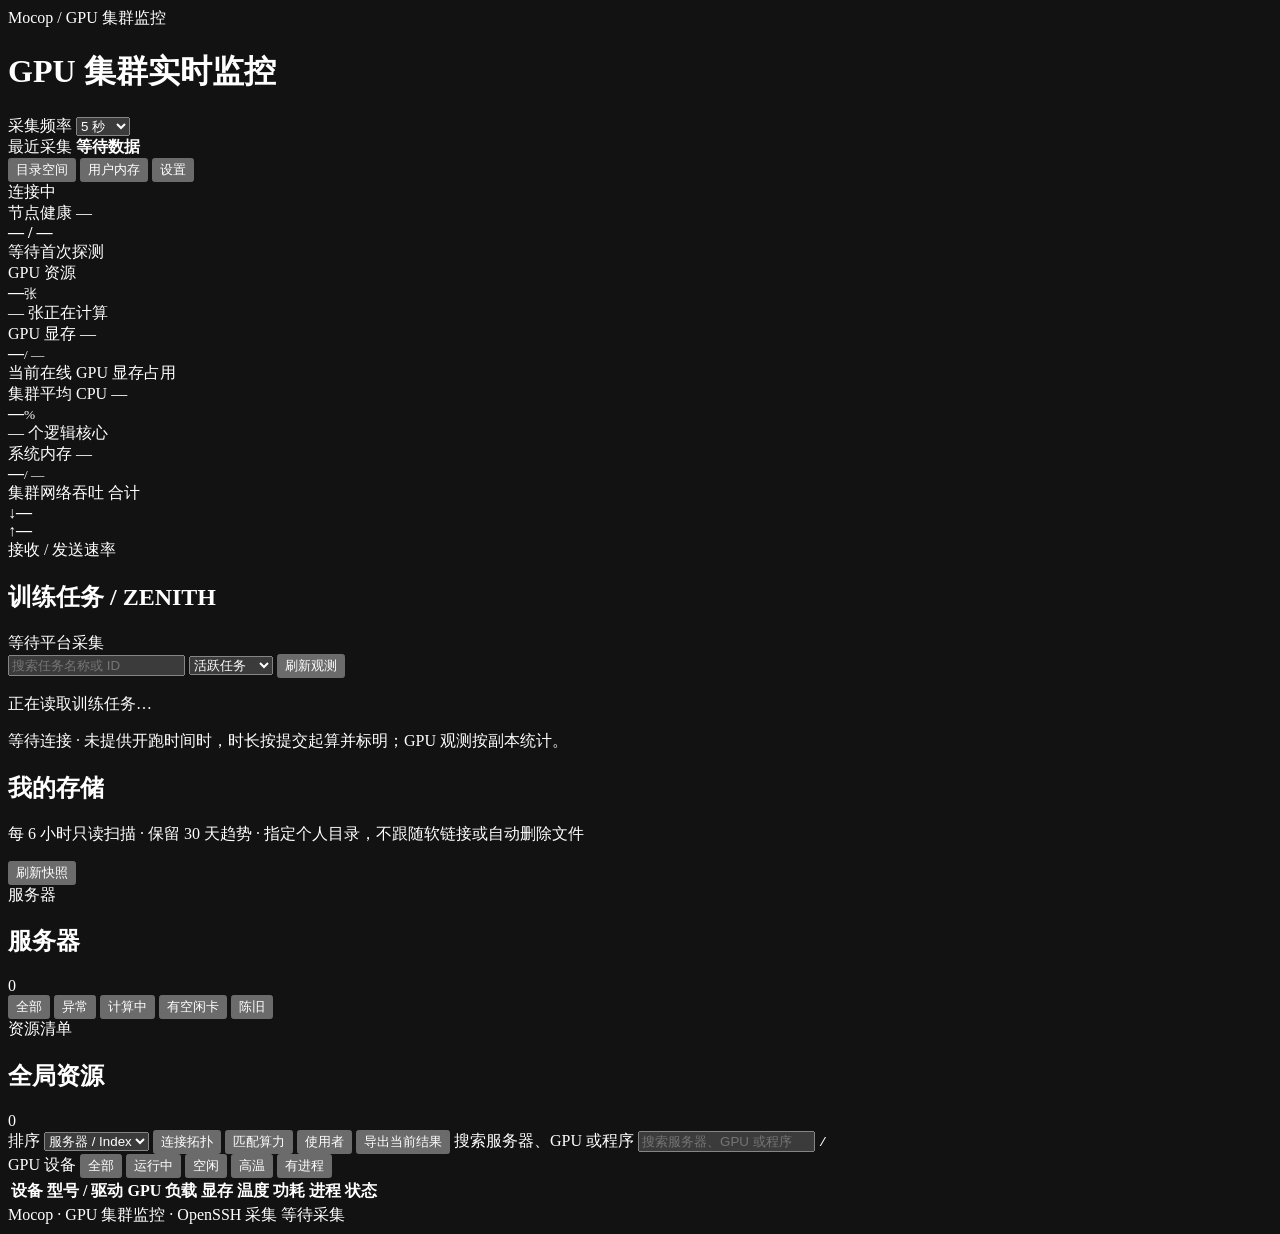
==== commit f6651a51: "[observability/fix]: synchronize training and storage monitoring Integrate the deployed observabilit" ====
--- a/src/mocop/static/index.html
+++ b/src/mocop/static/index.html
@@ -8,6 +8,7 @@
     <title>Mocop · GPU 集群实时监控</title>
     <link rel="icon" href="/favicon.svg" type="image/svg+xml">
     <link rel="stylesheet" href="/styles.css">
+    <link rel="stylesheet" href="/training_jobs.css">
   </head>
   <body>
     <div class="app-shell">
@@ -39,6 +40,8 @@
             <strong id="last-sync">等待数据</strong>
           </div>
           <button id="update-pill" class="update-pill current" type="button" hidden>检查更新中</button>
+          <button id="directory-disk-open" class="settings-toggle" type="button" aria-haspopup="dialog">目录空间</button>
+          <button id="user-memory-open" class="settings-toggle" type="button" aria-haspopup="dialog">用户内存</button>
           <button id="settings-toggle" class="settings-toggle" type="button" aria-haspopup="dialog" title="个性化设置">
             <span class="settings-glyph" aria-hidden="true"><i></i><i></i><i></i></span>
             <span>设置</span>
@@ -145,6 +148,24 @@
           <div id="incident-list" class="incident-list"></div>
         </section>
 
+        <section id="training-jobs" class="training-jobs" aria-labelledby="training-jobs-title">
+          <div class="tj-heading">
+            <div><h2 id="training-jobs-title">训练任务 <span class="tj-muted">/ ZENITH</span></h2><div id="training-jobs-summary" class="tj-muted">等待平台采集</div></div>
+            <div class="tj-toolbar">
+              <input id="training-jobs-search" type="search" aria-label="搜索训练任务" placeholder="搜索任务名称或 ID" maxlength="120">
+              <select id="training-jobs-filter" aria-label="训练任务筛选"><option value="active">活跃任务</option><option value="recent">最近 20 条</option><option value="failed">失败任务</option><option value="all">全部历史</option></select>
+              <button id="training-jobs-refresh" type="button">刷新观测</button>
+            </div>
+          </div>
+          <div id="training-overview"></div>
+          <div id="training-job-cards" class="tj-cards" aria-live="polite"><p class="tj-empty">正在读取训练任务…</p></div>
+          <p class="tj-footer tj-muted"><span id="training-jobs-status" role="status">等待连接</span> · 未提供开跑时间时，时长按提交起算并标明；GPU 观测按副本统计。</p>
+        </section>
+
+        <section id="storage-analysis" class="training-jobs" aria-labelledby="storage-analysis-title">
+          <div class="tj-heading"><div><h2 id="storage-analysis-title">我的存储</h2><p class="tj-muted">每 6 小时只读扫描 · 保留 30 天趋势 · 指定个人目录，不跟随软链接或自动删除文件</p></div><button id="storage-analysis-refresh" type="button">刷新快照</button></div>
+          <div id="storage-analysis-content" aria-live="polite"></div>
+        </section>
         <section class="workspace">
           <aside class="fleet-panel panel">
             <div class="panel-heading">
@@ -191,6 +212,8 @@
                 <button id="capacity-toggle" class="tool-button capacity-trigger" type="button" aria-haspopup="dialog">匹配算力</button>
                 <button id="owners-toggle" class="tool-button owners-trigger" type="button" aria-haspopup="dialog">使用者</button>
                 <button id="probe-now" class="tool-button probe-trigger" type="button" hidden>立即探测</button>
+                <select id="terminal-app" class="terminal-app-select" aria-label="打开终端使用的应用" hidden></select>
+                <button id="open-terminal" class="tool-button terminal-trigger" type="button" title="在本机打开一个已 SSH 到该节点的终端窗口，并先显示 df -h" hidden>打开终端</button>
                 <button id="export-csv" class="tool-button" type="button">导出当前结果</button>
                 <button id="toggle-groups" class="group-toggle" type="button" hidden>全部展开</button>
                 <label class="search-box">
@@ -301,7 +324,7 @@
         <button id="authentication-submit" class="primary-action" type="submit">验证并连接</button>
         <span id="authentication-status" class="authentication-status" role="alert" aria-live="polite"></span>
       </form>
-      <small class="authentication-privacy">验证成功后仅保存在当前标签页的会话存储中；关闭标签页即失效。</small>
+      <small class="authentication-privacy">验证成功后保存在当前浏览器的站点存储中；退出登录或清理站点数据后失效。</small>
     </dialog>
     <dialog id="settings-dialog" class="side-dialog settings-dialog" aria-labelledby="settings-title">
       <div class="dialog-heading">
@@ -717,6 +740,15 @@
         </section>
       </div>
     </dialog>
+    <dialog id="user-memory-dialog" class="user-memory-dialog" aria-labelledby="user-memory-title">
+      <header class="user-memory-heading">
+        <div class="um-heading-title"><span class="um-heading-icon" aria-hidden="true">▥</span><div><span class="um-eyebrow">RESOURCES / DAILY SNAPSHOT</span><h2 id="user-memory-title">用户内存</h2></div></div>
+        <div class="um-heading-actions"><span class="um-cadence"><i></i> 每 24 小时更新</span><button id="user-memory-close" type="button" aria-label="关闭用户内存面板">×</button></div>
+      </header>
+      <div id="user-memory-content" aria-live="polite"><p class="um-empty">正在读取每日快照…</p></div>
+      <footer class="um-footer"><span id="um-metric-note">系统 RAM · 包含 CPU 任务</span><details><summary>统计口径</summary><p>磁盘容量按实际挂载信息和 df 统计；点击盘卡片筛选该盘目录。同盘重复入口合并，内核虚拟盘和系统配置挂载不列出。目录按存储与 home 下一级目录的已分配空间统计，包含目录内隐藏文件；不跟随符号链接、不跨子挂载点。无权限或超时显示未知；相同共享存储在不同服务器的记录不去重，跨目录硬链接可能重复计入。RAM 按用户汇总可见进程的 RSS，共享页可能重复计入，因此不等于系统已用内存。容器仅统计当前进程命名空间；无进程的用户不列出。服务重启后重新采样，时间以本机时区显示。</p></details></footer>
+    </dialog>
+    <script src="/user-memory.js" defer></script>
     <script src="/format.js" defer></script>
     <script src="/incident-text.js" defer></script>
     <script src="/diagnosis-text.js" defer></script>
@@ -729,11 +761,21 @@
     <script src="/capacity-match.js" defer></script>
     <script src="/capacity-watch.js" defer></script>
     <script src="/update-pill.js" defer></script>
+    <script src="/terminal-launch.js" defer></script>
     <script src="/dashboard-auth.js" defer></script>
+    <script src="/dashboard_startup.js" defer></script>
     <script src="/background-asset.js" defer></script>
     <script src="/attention-groups.js" defer></script>
     <script src="/attention.js" defer></script>
     <script src="/owner-usage.js" defer></script>
+    <dialog id="training-job-dialog" class="tj-dialog" aria-labelledby="training-job-detail-title">
+      <header class="tj-detail-header"><div><h2 id="training-job-detail-title">训练任务详情</h2><span id="training-job-detail-status" class="tj-muted" role="status"></span></div><div class="tj-detail-actions"><button id="training-job-detail-refresh" type="button">刷新详情</button><button id="training-job-detail-close" type="button" aria-label="关闭训练任务详情">关闭</button></div></header>
+      <div id="training-job-detail-content"></div>
+    </dialog>
+    <script src="/storage_analysis.js" defer></script>
+    <script src="/training_overview.js" defer></script>
+    <script src="/training_summary.js" defer></script>
+    <script src="/training_jobs.js" defer></script>
     <script src="/app.js" defer></script>
   </body>
 </html>
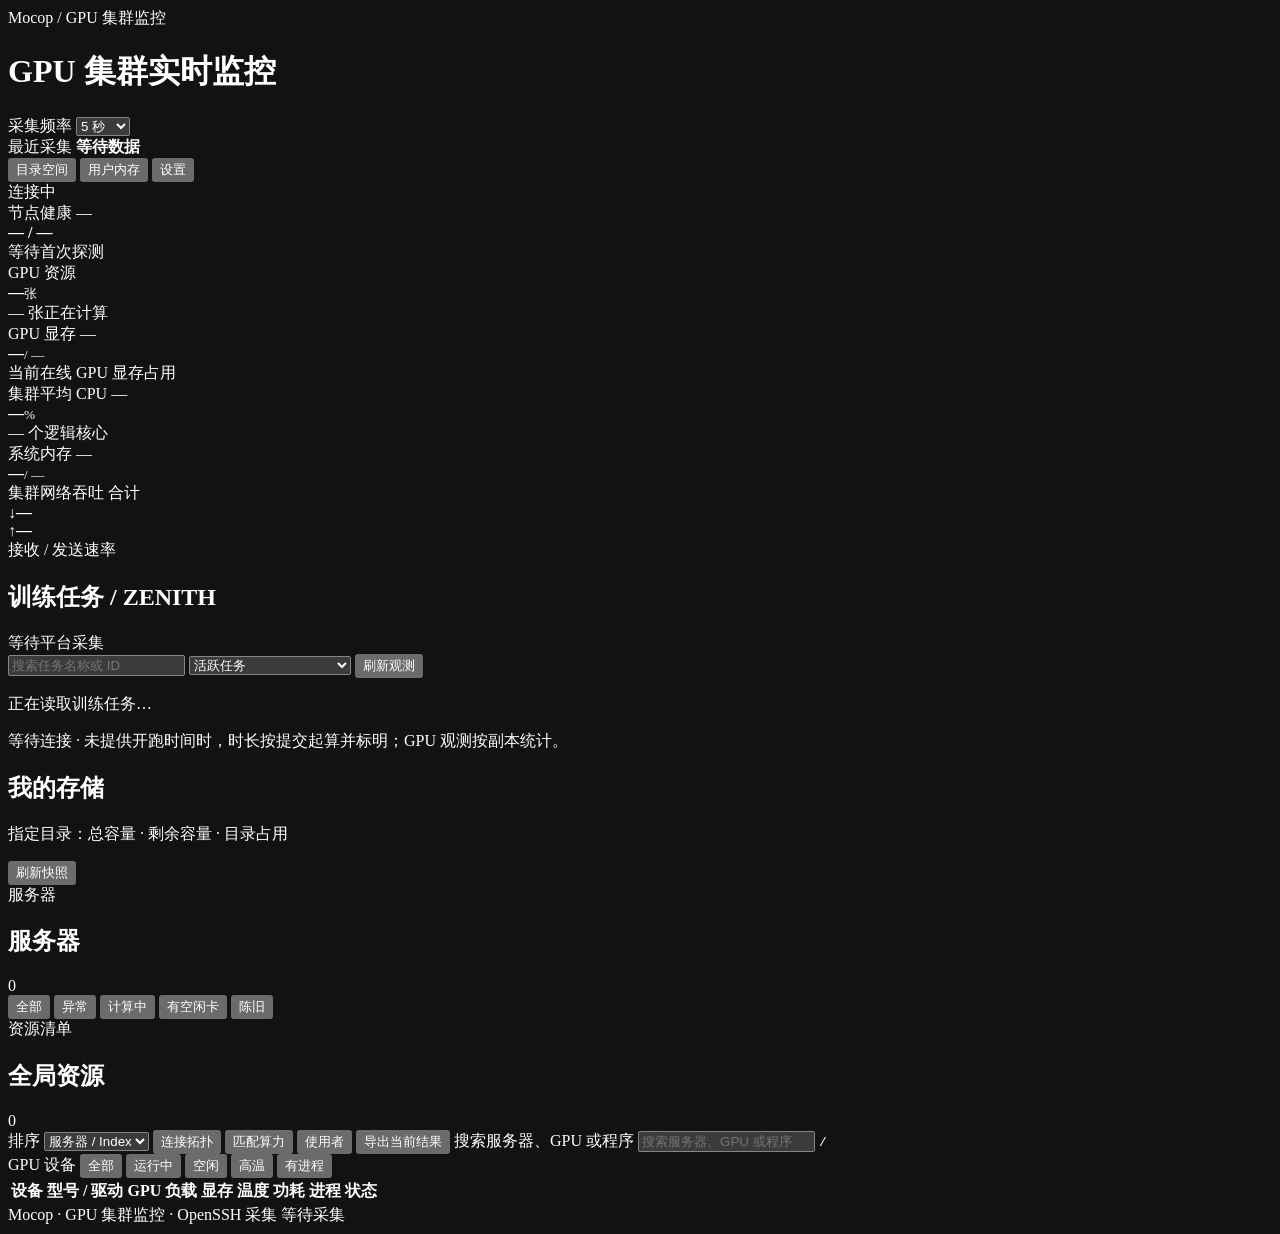
==== commit 43f26398: "fix(web): clarify training GPU states and storage tables" ====
--- a/src/mocop/static/index.html
+++ b/src/mocop/static/index.html
@@ -153,7 +153,7 @@
             <div><h2 id="training-jobs-title">训练任务 <span class="tj-muted">/ ZENITH</span></h2><div id="training-jobs-summary" class="tj-muted">等待平台采集</div></div>
             <div class="tj-toolbar">
               <input id="training-jobs-search" type="search" aria-label="搜索训练任务" placeholder="搜索任务名称或 ID" maxlength="120">
-              <select id="training-jobs-filter" aria-label="训练任务筛选"><option value="active">活跃任务</option><option value="recent">最近 20 条</option><option value="failed">失败任务</option><option value="all">全部历史</option></select>
+              <select id="training-jobs-filter" aria-label="训练任务筛选"><option value="active">活跃任务</option><option value="running">运行中</option><option value="starting">启动中</option><option value="startup_failed">启动失败（近 24 小时）</option><option value="recent">最近 20 条</option><option value="failed">失败任务</option><option value="all">全部历史</option></select>
               <button id="training-jobs-refresh" type="button">刷新观测</button>
             </div>
           </div>
@@ -163,7 +163,7 @@
         </section>
 
         <section id="storage-analysis" class="training-jobs" aria-labelledby="storage-analysis-title">
-          <div class="tj-heading"><div><h2 id="storage-analysis-title">我的存储</h2><p class="tj-muted">每 6 小时只读扫描 · 保留 30 天趋势 · 指定个人目录，不跟随软链接或自动删除文件</p></div><button id="storage-analysis-refresh" type="button">刷新快照</button></div>
+          <div class="tj-heading"><div><h2 id="storage-analysis-title">我的存储</h2><p class="tj-muted">指定目录：总容量 · 剩余容量 · 目录占用</p></div><button id="storage-analysis-refresh" type="button">刷新快照</button></div>
           <div id="storage-analysis-content" aria-live="polite"></div>
         </section>
         <section class="workspace">
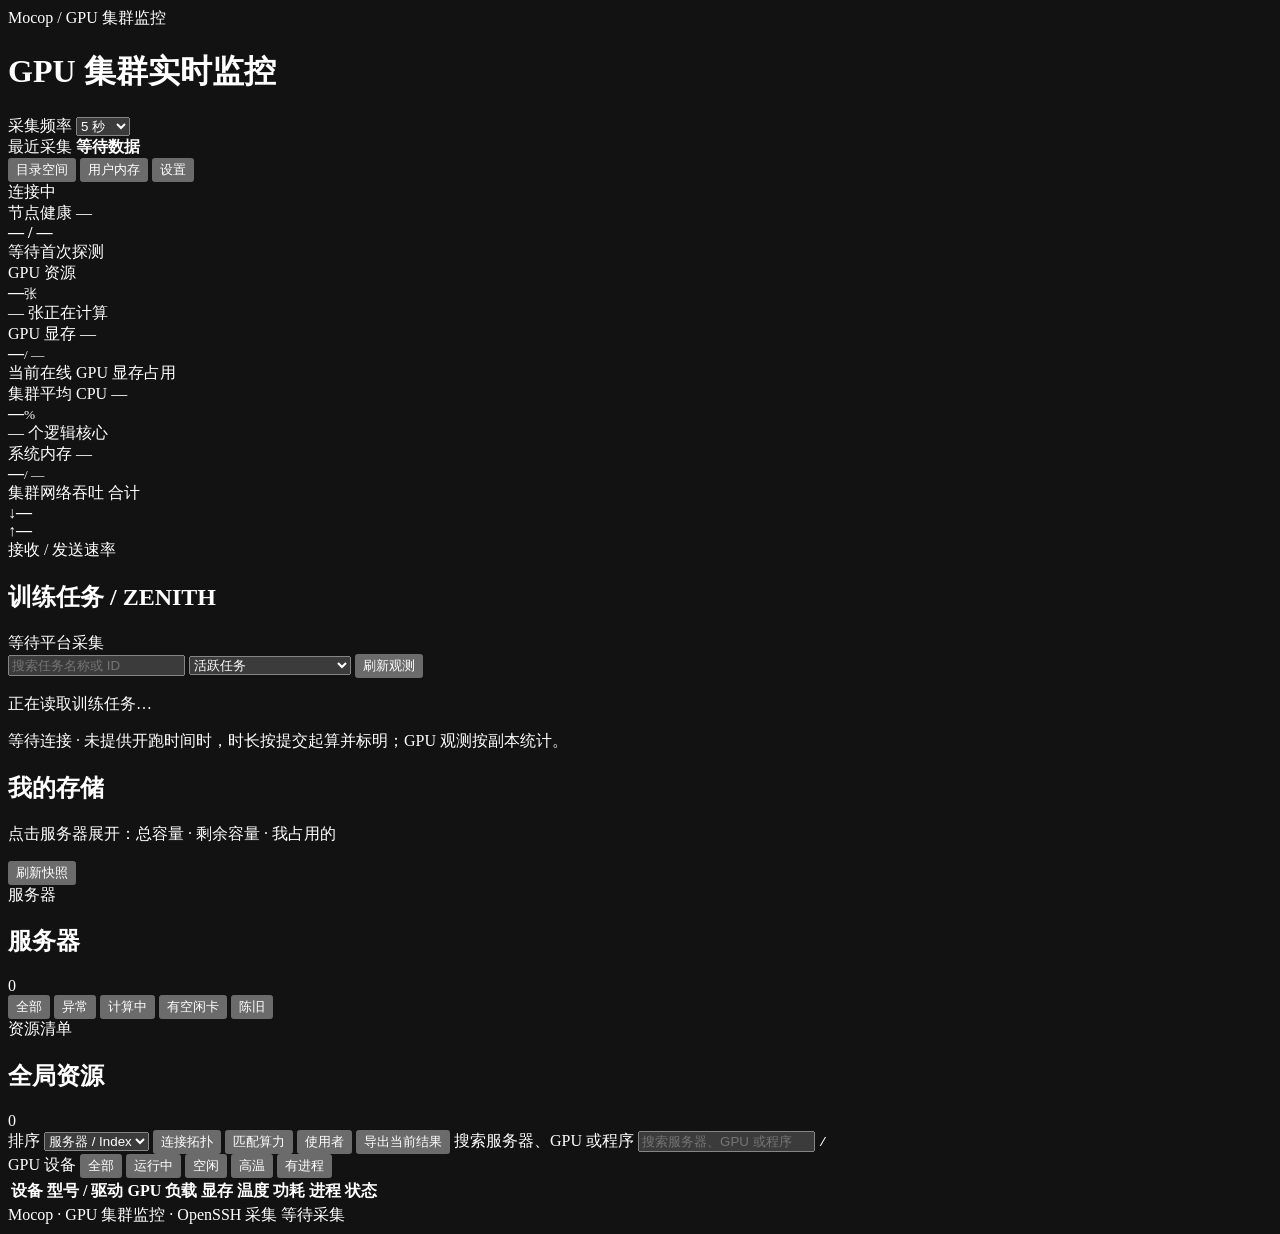
==== commit 754d051e: "fix(web): retain GPU request specs and collapse storage rows" ====
--- a/src/mocop/static/index.html
+++ b/src/mocop/static/index.html
@@ -163,7 +163,7 @@
         </section>
 
         <section id="storage-analysis" class="training-jobs" aria-labelledby="storage-analysis-title">
-          <div class="tj-heading"><div><h2 id="storage-analysis-title">我的存储</h2><p class="tj-muted">指定目录：总容量 · 剩余容量 · 目录占用</p></div><button id="storage-analysis-refresh" type="button">刷新快照</button></div>
+          <div class="tj-heading"><div><h2 id="storage-analysis-title">我的存储</h2><p class="tj-muted">点击服务器展开：总容量 · 剩余容量 · 我占用的</p></div><button id="storage-analysis-refresh" type="button">刷新快照</button></div>
           <div id="storage-analysis-content" aria-live="polite"></div>
         </section>
         <section class="workspace">
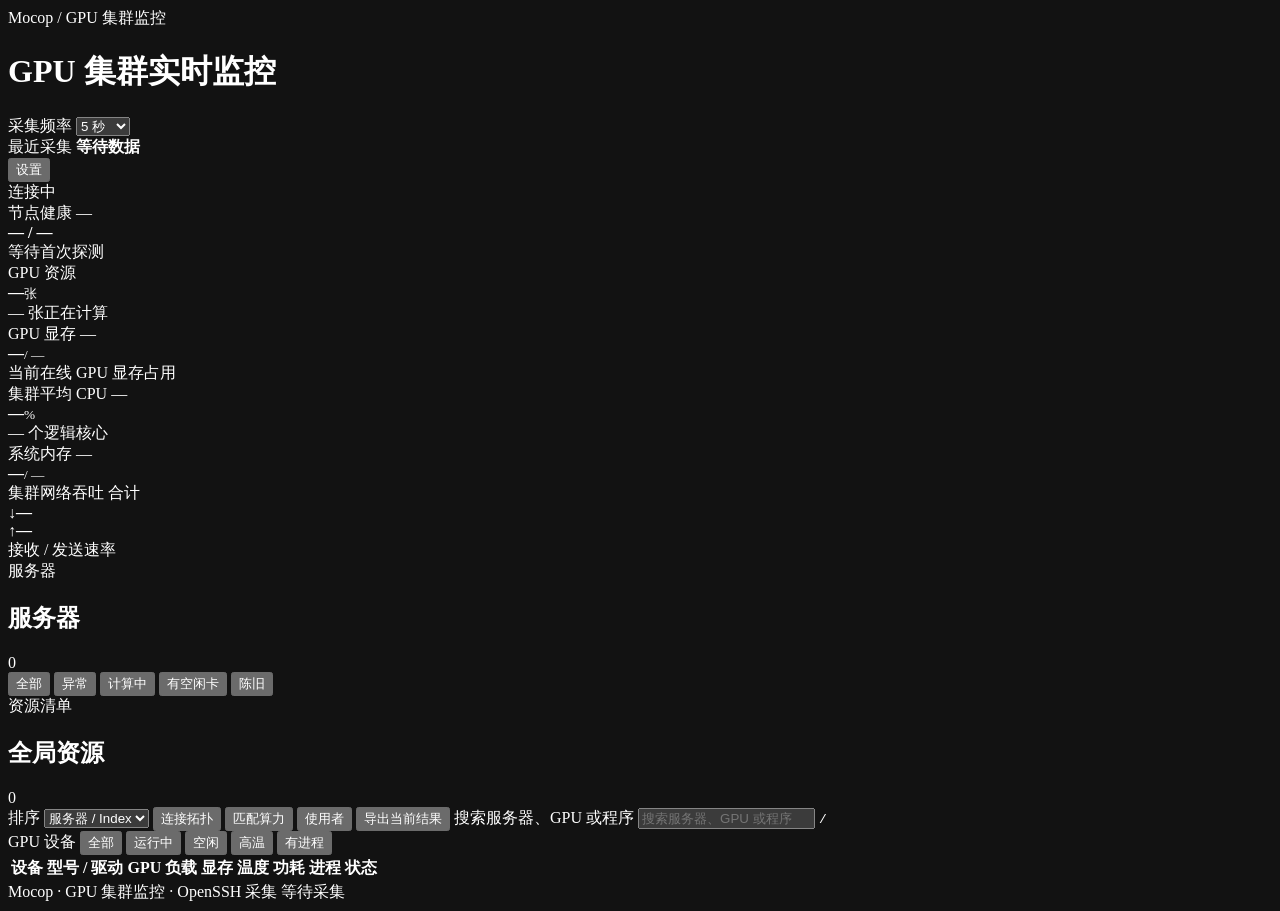
==== commit d640bdad: "fix(web): abort stalled event streams and back off refusals A half-open event stream (a sleeping lap" ====
--- a/src/mocop/static/index.html
+++ b/src/mocop/static/index.html
@@ -8,7 +8,6 @@
     <title>Mocop · GPU 集群实时监控</title>
     <link rel="icon" href="/favicon.svg" type="image/svg+xml">
     <link rel="stylesheet" href="/styles.css">
-    <link rel="stylesheet" href="/training_jobs.css">
   </head>
   <body>
     <div class="app-shell">
@@ -40,8 +39,6 @@
             <strong id="last-sync">等待数据</strong>
           </div>
           <button id="update-pill" class="update-pill current" type="button" hidden>检查更新中</button>
-          <button id="directory-disk-open" class="settings-toggle" type="button" aria-haspopup="dialog">目录空间</button>
-          <button id="user-memory-open" class="settings-toggle" type="button" aria-haspopup="dialog">用户内存</button>
           <button id="settings-toggle" class="settings-toggle" type="button" aria-haspopup="dialog" title="个性化设置">
             <span class="settings-glyph" aria-hidden="true"><i></i><i></i><i></i></span>
             <span>设置</span>
@@ -148,24 +145,6 @@
           <div id="incident-list" class="incident-list"></div>
         </section>
 
-        <section id="training-jobs" class="training-jobs" aria-labelledby="training-jobs-title">
-          <div class="tj-heading">
-            <div><h2 id="training-jobs-title">训练任务 <span class="tj-muted">/ ZENITH</span></h2><div id="training-jobs-summary" class="tj-muted">等待平台采集</div></div>
-            <div class="tj-toolbar">
-              <input id="training-jobs-search" type="search" aria-label="搜索训练任务" placeholder="搜索任务名称或 ID" maxlength="120">
-              <select id="training-jobs-filter" aria-label="训练任务筛选"><option value="active">活跃任务</option><option value="running">运行中</option><option value="starting">启动中</option><option value="startup_failed">启动失败（近 24 小时）</option><option value="recent">最近 20 条</option><option value="failed">失败任务</option><option value="all">全部历史</option></select>
-              <button id="training-jobs-refresh" type="button">刷新观测</button>
-            </div>
-          </div>
-          <div id="training-overview"></div>
-          <div id="training-job-cards" class="tj-cards" aria-live="polite"><p class="tj-empty">正在读取训练任务…</p></div>
-          <p class="tj-footer tj-muted"><span id="training-jobs-status" role="status">等待连接</span> · 未提供开跑时间时，时长按提交起算并标明；GPU 观测按副本统计。</p>
-        </section>
-
-        <section id="storage-analysis" class="training-jobs" aria-labelledby="storage-analysis-title">
-          <div class="tj-heading"><div><h2 id="storage-analysis-title">我的存储</h2><p class="tj-muted">点击服务器展开：总容量 · 剩余容量 · 我占用的</p></div><button id="storage-analysis-refresh" type="button">刷新快照</button></div>
-          <div id="storage-analysis-content" aria-live="polite"></div>
-        </section>
         <section class="workspace">
           <aside class="fleet-panel panel">
             <div class="panel-heading">
@@ -212,8 +191,6 @@
                 <button id="capacity-toggle" class="tool-button capacity-trigger" type="button" aria-haspopup="dialog">匹配算力</button>
                 <button id="owners-toggle" class="tool-button owners-trigger" type="button" aria-haspopup="dialog">使用者</button>
                 <button id="probe-now" class="tool-button probe-trigger" type="button" hidden>立即探测</button>
-                <select id="terminal-app" class="terminal-app-select" aria-label="打开终端使用的应用" hidden></select>
-                <button id="open-terminal" class="tool-button terminal-trigger" type="button" title="在本机打开一个已 SSH 到该节点的终端窗口，并先显示 df -h" hidden>打开终端</button>
                 <button id="export-csv" class="tool-button" type="button">导出当前结果</button>
                 <button id="toggle-groups" class="group-toggle" type="button" hidden>全部展开</button>
                 <label class="search-box">
@@ -324,7 +301,7 @@
         <button id="authentication-submit" class="primary-action" type="submit">验证并连接</button>
         <span id="authentication-status" class="authentication-status" role="alert" aria-live="polite"></span>
       </form>
-      <small class="authentication-privacy">验证成功后保存在当前浏览器的站点存储中；退出登录或清理站点数据后失效。</small>
+      <small class="authentication-privacy">验证成功后仅保存在当前标签页的会话存储中；关闭标签页即失效。</small>
     </dialog>
     <dialog id="settings-dialog" class="side-dialog settings-dialog" aria-labelledby="settings-title">
       <div class="dialog-heading">
@@ -740,20 +717,12 @@
         </section>
       </div>
     </dialog>
-    <dialog id="user-memory-dialog" class="user-memory-dialog" aria-labelledby="user-memory-title">
-      <header class="user-memory-heading">
-        <div class="um-heading-title"><span class="um-heading-icon" aria-hidden="true">▥</span><div><span class="um-eyebrow">RESOURCES / DAILY SNAPSHOT</span><h2 id="user-memory-title">用户内存</h2></div></div>
-        <div class="um-heading-actions"><span class="um-cadence"><i></i> 每 24 小时更新</span><button id="user-memory-close" type="button" aria-label="关闭用户内存面板">×</button></div>
-      </header>
-      <div id="user-memory-content" aria-live="polite"><p class="um-empty">正在读取每日快照…</p></div>
-      <footer class="um-footer"><span id="um-metric-note">系统 RAM · 包含 CPU 任务</span><details><summary>统计口径</summary><p>磁盘容量按实际挂载信息和 df 统计；点击盘卡片筛选该盘目录。同盘重复入口合并，内核虚拟盘和系统配置挂载不列出。目录按存储与 home 下一级目录的已分配空间统计，包含目录内隐藏文件；不跟随符号链接、不跨子挂载点。无权限或超时显示未知；相同共享存储在不同服务器的记录不去重，跨目录硬链接可能重复计入。RAM 按用户汇总可见进程的 RSS，共享页可能重复计入，因此不等于系统已用内存。容器仅统计当前进程命名空间；无进程的用户不列出。服务重启后重新采样，时间以本机时区显示。</p></details></footer>
-    </dialog>
-    <script src="/user-memory.js" defer></script>
     <script src="/format.js" defer></script>
     <script src="/incident-text.js" defer></script>
     <script src="/diagnosis-text.js" defer></script>
     <script src="/api-contracts.js" defer></script>
     <script src="/keyed-loader.js" defer></script>
+    <script src="/event-stream.js" defer></script>
     <script src="/csv-export.js" defer></script>
     <script src="/process-search.js" defer></script>
     <script src="/process-inventory.js" defer></script>
@@ -761,21 +730,11 @@
     <script src="/capacity-match.js" defer></script>
     <script src="/capacity-watch.js" defer></script>
     <script src="/update-pill.js" defer></script>
-    <script src="/terminal-launch.js" defer></script>
     <script src="/dashboard-auth.js" defer></script>
-    <script src="/dashboard_startup.js" defer></script>
     <script src="/background-asset.js" defer></script>
     <script src="/attention-groups.js" defer></script>
     <script src="/attention.js" defer></script>
     <script src="/owner-usage.js" defer></script>
-    <dialog id="training-job-dialog" class="tj-dialog" aria-labelledby="training-job-detail-title">
-      <header class="tj-detail-header"><div><h2 id="training-job-detail-title">训练任务详情</h2><span id="training-job-detail-status" class="tj-muted" role="status"></span></div><div class="tj-detail-actions"><button id="training-job-detail-refresh" type="button">刷新详情</button><button id="training-job-detail-close" type="button" aria-label="关闭训练任务详情">关闭</button></div></header>
-      <div id="training-job-detail-content"></div>
-    </dialog>
-    <script src="/storage_analysis.js" defer></script>
-    <script src="/training_overview.js" defer></script>
-    <script src="/training_summary.js" defer></script>
-    <script src="/training_jobs.js" defer></script>
     <script src="/app.js" defer></script>
   </body>
 </html>
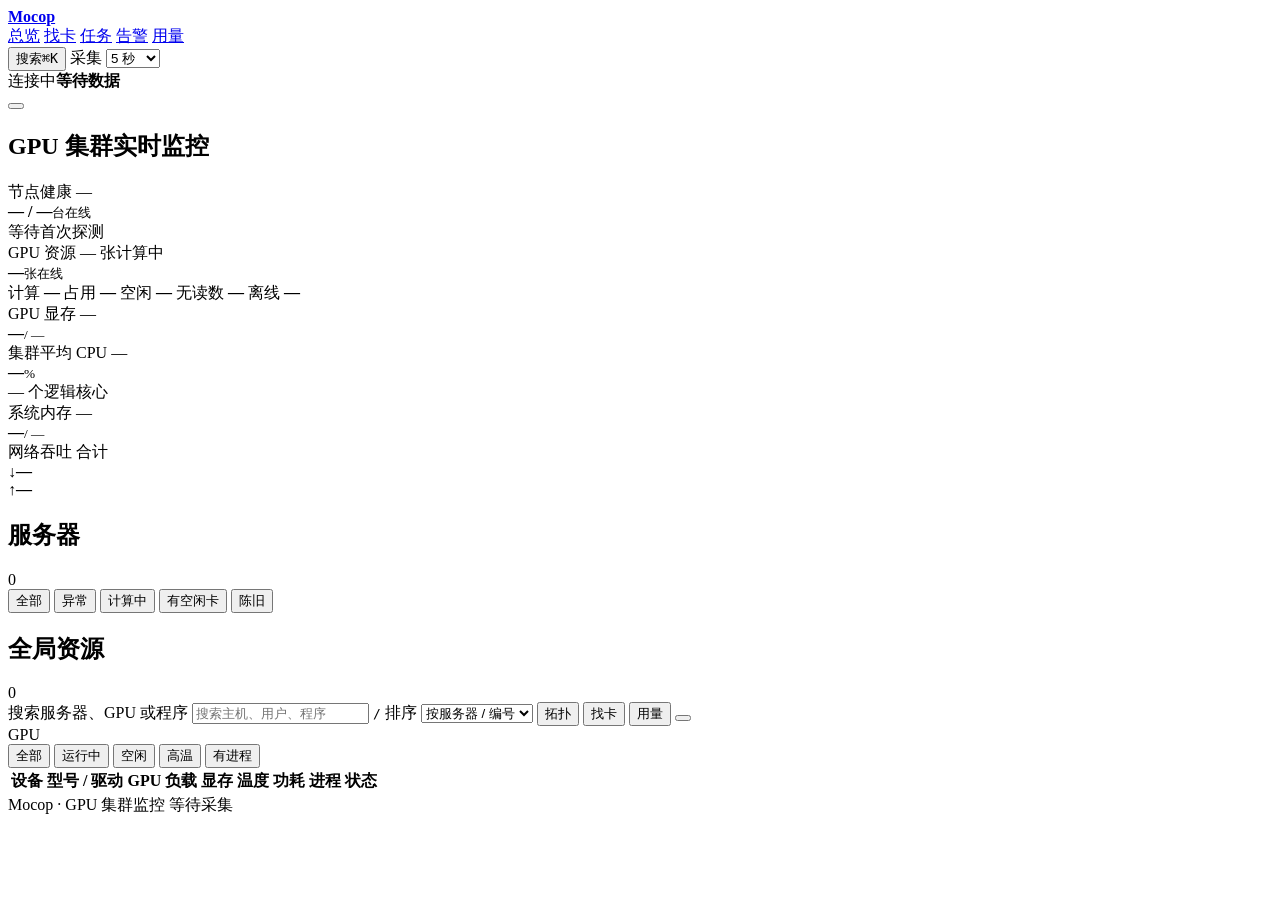
==== commit c130ef7f: "feat(web): rebuild the dashboard around five task pages The dashboard answers one operator question " ====
--- a/src/mocop/static/index.html
+++ b/src/mocop/static/index.html
@@ -1,9 +1,9 @@
 <!doctype html>
-<html lang="zh-CN">
+<html lang="zh-CN" data-style="carbon" data-scheme="dark" data-density="comfortable">
   <head>
     <meta charset="utf-8">
     <meta name="viewport" content="width=device-width, initial-scale=1">
-    <meta name="color-scheme" content="dark">
+    <meta name="color-scheme" content="dark light">
     <meta name="description" content="Mocop：GPU 集群实时监控">
     <title>Mocop · GPU 集群实时监控</title>
     <link rel="icon" href="/favicon.svg" type="image/svg+xml">
@@ -12,285 +12,432 @@
   <body>
     <div class="app-shell">
       <header class="app-header">
-        <div class="identity">
-          <div class="logo" aria-hidden="true">
-            <i></i><i></i><i></i><i></i>
-          </div>
-          <div>
-            <div class="product-line">Mocop <span>/</span> GPU 集群监控</div>
-            <h1>GPU 集群实时监控</h1>
-          </div>
-        </div>
-        <div class="header-status">
-          <label class="refresh-control">
-            <span>采集频率</span>
-            <select id="refresh-interval" aria-label="采集频率">
-              <option value="2">2 秒</option>
-              <option value="5" selected>5 秒</option>
-              <option value="10">10 秒</option>
-              <option value="30">30 秒</option>
-              <option value="60">60 秒</option>
-            </select>
-            <i aria-hidden="true"></i>
-            <em id="refresh-feedback" class="refresh-feedback" role="status"></em>
-          </label>
-          <div class="sync-time">
-            <span>最近采集</span>
-            <strong id="last-sync">等待数据</strong>
-          </div>
-          <button id="update-pill" class="update-pill current" type="button" hidden>检查更新中</button>
-          <button id="settings-toggle" class="settings-toggle" type="button" aria-haspopup="dialog" title="个性化设置">
-            <span class="settings-glyph" aria-hidden="true"><i></i><i></i><i></i></span>
-            <span>设置</span>
-          </button>
-          <div id="connection" class="connection connecting" role="status">
-            <i></i><span id="connection-text">连接中</span>
+        <div class="app-header-inner">
+          <a class="brand" href="#/overview" aria-label="Mocop 总览">
+            <span class="logo" aria-hidden="true"><i></i><i></i><i></i><i></i></span>
+            <strong>Mocop</strong>
+          </a>
+          <nav class="page-nav" aria-label="页面">
+            <a data-page-link="overview" href="#/overview" aria-current="page">总览</a>
+            <a data-page-link="find" href="#/find">找卡</a>
+            <a data-page-link="jobs" href="#/jobs">任务</a>
+            <a data-page-link="alerts" href="#/alerts">告警<span id="alerts-badge" class="count-badge alert" hidden>0</span></a>
+            <a data-page-link="usage" href="#/usage">用量</a>
+          </nav>
+          <div class="header-status">
+            <button id="palette-toggle" class="command-trigger" type="button" aria-haspopup="dialog" aria-keyshortcuts="Control+K Meta+K">
+              <span class="search-symbol" aria-hidden="true"></span><span>搜索</span><kbd aria-hidden="true">⌘K</kbd>
+            </button>
+            <label class="refresh-control" title="采集周期，写入本地配置">
+              <span>采集</span>
+              <select id="refresh-interval" aria-label="采集频率">
+                <option value="2">2 秒</option>
+                <option value="5" selected>5 秒</option>
+                <option value="10">10 秒</option>
+                <option value="30">30 秒</option>
+                <option value="60">60 秒</option>
+              </select>
+              <em id="refresh-feedback" class="refresh-feedback" role="status"></em>
+            </label>
+            <button id="update-pill" class="update-pill current" type="button" hidden>检查更新中</button>
+            <div id="connection" class="connection connecting" role="status">
+              <i></i><span id="connection-text">连接中</span><span class="sync-time" aria-label="最近采集"><strong id="last-sync">等待数据</strong></span>
+            </div>
+            <button id="settings-toggle" class="icon-button settings-toggle" type="button" aria-haspopup="dialog" aria-label="设置" title="设置">
+              <span class="settings-glyph" aria-hidden="true"><i></i><i></i><i></i></span>
+            </button>
           </div>
         </div>
       </header>
 
       <main>
-        <section class="metrics-grid" aria-label="集群概览">
-          <article id="server-card" class="metric-card primary">
-            <div class="metric-top">
-              <span class="metric-name">节点健康</span>
-              <span id="server-health" class="health-badge">—</span>
-            </div>
-            <div class="metric-number"><strong id="server-ratio">— / —</strong></div>
-            <div id="server-detail" class="metric-foot">等待首次探测</div>
-            <div class="track"><i id="server-bar"></i></div>
-          </article>
-          <article id="gpu-card" class="metric-card gpu-card">
-            <div class="metric-top">
-              <span class="metric-name">GPU 资源</span>
-              <span class="metric-icon gpu-icon" aria-hidden="true"></span>
-            </div>
-            <div class="metric-number"><strong id="total-gpus">—</strong><small>张</small></div>
-            <div class="metric-foot"><span id="active-gpus">—</span> 张正在计算</div>
-            <div class="track"><i id="gpu-bar"></i></div>
-          </article>
-          <article id="gpu-memory-card" class="metric-card gpu-memory-card">
-            <div class="metric-top">
-              <span class="metric-name">GPU 显存</span>
-              <span id="gpu-memory-percent" class="metric-side">—</span>
-            </div>
-            <div class="metric-number compact"><strong id="gpu-memory-used">—</strong><small id="gpu-memory-total">/ —</small></div>
-            <div class="metric-foot">当前在线 GPU 显存占用</div>
-            <div class="track"><i id="gpu-memory-bar"></i></div>
-          </article>
-          <article id="cpu-card" class="metric-card">
-            <div class="metric-top">
-              <span class="metric-name">集群平均 CPU</span>
-              <span id="cpu-health" class="metric-side">—</span>
-            </div>
-            <div class="metric-number"><strong id="average-cpu">—</strong><small>%</small></div>
-            <div class="metric-foot"><span id="cpu-cores">—</span> 个逻辑核心</div>
-            <div class="track"><i id="cpu-bar"></i></div>
-          </article>
-          <article id="memory-card" class="metric-card memory-card">
-            <div class="metric-top">
-              <span class="metric-name">系统内存</span>
-              <span id="memory-percent" class="metric-side">—</span>
-            </div>
-            <div class="metric-number compact"><strong id="memory-used">—</strong><small id="memory-total">/ —</small></div>
-            <div class="track"><i id="memory-bar"></i></div>
-          </article>
-          <article class="metric-card network-card">
-            <div class="metric-top">
-              <span class="metric-name">集群网络吞吐</span>
-              <span class="metric-side">合计</span>
-            </div>
-            <div class="network-values">
-              <div><span>↓</span><strong id="network-rx">—</strong></div>
-              <div><span>↑</span><strong id="network-tx">—</strong></div>
-            </div>
-            <div class="metric-foot">接收 / 发送速率</div>
-          </article>
-        </section>
-
-        <div id="capacity-watch-banner" class="capacity-watch-banner" role="status" aria-live="polite" hidden>
-          <strong id="capacity-watch-banner-text">GPU 已就绪</strong>
-          <span class="capacity-watch-banner-actions">
-            <button id="capacity-watch-banner-open" class="inline-action" type="button">查看匹配</button>
-            <button id="capacity-watch-banner-dismiss" class="inline-action" type="button">知道了</button>
-            <button id="capacity-watch-banner-stop" class="inline-action" type="button">停止守望</button>
-          </span>
-        </div>
-        <div id="collector-error" class="alert" hidden></div>
-        <section id="attention-panel" class="attention-panel" aria-label="需要关注的服务器" hidden>
-          <div class="attention-heading">
-            <div>
-              <span class="section-kicker">需要关注</span>
-              <strong id="attention-summary">需要关注</strong>
-            </div>
-            <div class="attention-filters" role="group" aria-label="问题类型筛选">
-              <button class="attention-filter active" data-attention-filter="all" type="button" aria-pressed="true">全部 <span>0</span></button>
-              <button class="attention-filter" data-attention-filter="connection" type="button" aria-pressed="false">连接 <span>0</span></button>
-              <button class="attention-filter" data-attention-filter="storage" type="button" aria-pressed="false">存储 <span>0</span></button>
-              <button class="attention-filter" data-attention-filter="compute" type="button" aria-pressed="false">算力 <span>0</span></button>
-            </div>
-            <span>点击问题可定位服务器</span>
-          </div>
-          <div id="attention-list" class="attention-list"></div>
-        </section>
-
-        <section id="incident-panel" class="incident-panel" aria-label="近期状态变化" hidden>
-          <div class="incident-heading">
-            <div>
-                <span class="section-kicker">近期事件</span>
-              <strong id="incident-summary">近期状态变化</strong>
-            </div>
-            <button id="toggle-incidents" type="button" hidden>展开全部</button>
-          </div>
-          <div id="incident-list" class="incident-list"></div>
-        </section>
-
-        <section class="workspace">
-          <aside class="fleet-panel panel">
-            <div class="panel-heading">
-              <div>
-                <span class="section-kicker">服务器</span>
+        <section id="page-overview" class="page" data-page="overview" aria-labelledby="overview-title">
+          <h1 id="overview-title" class="sr-only">GPU 集群实时监控</h1>
+          <section class="metrics-grid" aria-label="集群概览">
+            <article id="server-card" class="metric-card primary">
+              <div class="metric-top">
+                <span class="metric-name">节点健康</span>
+                <span id="server-health" class="health-badge">—</span>
+              </div>
+              <div class="metric-number"><strong id="server-ratio">— / —</strong><small>台在线</small></div>
+              <div id="server-detail" class="metric-foot">等待首次探测</div>
+              <div class="track"><i id="server-bar"></i></div>
+            </article>
+            <article id="gpu-card" class="metric-card gpu-card">
+              <div class="metric-top">
+                <span class="metric-name">GPU 资源</span>
+                <span class="metric-side"><span id="active-gpus">—</span> 张计算中</span>
+              </div>
+              <div class="metric-number"><strong id="total-gpus">—</strong><small>张在线</small></div>
+              <div id="gpu-bar" class="activity-stack" role="img" aria-label="GPU 状态分布">
+                <i data-activity="compute"></i><i data-activity="occupied"></i><i data-activity="free"></i><i data-activity="unknown"></i><i data-activity="offline"></i>
+              </div>
+              <div id="gpu-legend" class="activity-legend">
+                <span data-activity="compute" title="负载达到忙碌阈值，与服务端 busyGpus 一致"><i></i>计算 <b>—</b></span>
+                <span data-activity="occupied" title="有进程占用 256 MiB 以上显存，但负载低于忙碌阈值"><i></i>占用 <b>—</b></span>
+                <span data-activity="free" title="负载低于忙碌阈值且没有占卡进程"><i></i>空闲 <b>—</b></span>
+                <span data-activity="unknown" title="缺少负载或进程读数"><i></i>无读数 <b>—</b></span>
+                <span data-activity="offline" title="所在主机失联，显示最后一次读数"><i></i>离线 <b>—</b></span>
+              </div>
+            </article>
+            <article id="gpu-memory-card" class="metric-card gpu-memory-card">
+              <div class="metric-top">
+                <span class="metric-name">GPU 显存</span>
+                <span id="gpu-memory-percent" class="metric-side">—</span>
+              </div>
+              <div class="metric-number compact"><strong id="gpu-memory-used">—</strong><small id="gpu-memory-total">/ —</small></div>
+              <div class="track"><i id="gpu-memory-bar"></i></div>
+            </article>
+            <article id="cpu-card" class="metric-card">
+              <div class="metric-top">
+                <span class="metric-name">集群平均 CPU</span>
+                <span id="cpu-health" class="metric-side">—</span>
+              </div>
+              <div class="metric-number"><strong id="average-cpu">—</strong><small>%</small></div>
+              <div class="metric-foot"><span id="cpu-cores">—</span> 个逻辑核心</div>
+              <div class="track"><i id="cpu-bar"></i></div>
+            </article>
+            <article id="memory-card" class="metric-card memory-card">
+              <div class="metric-top">
+                <span class="metric-name">系统内存</span>
+                <span id="memory-percent" class="metric-side">—</span>
+              </div>
+              <div class="metric-number compact"><strong id="memory-used">—</strong><small id="memory-total">/ —</small></div>
+              <div class="track"><i id="memory-bar"></i></div>
+            </article>
+            <article class="metric-card network-card">
+              <div class="metric-top">
+                <span class="metric-name">网络吞吐</span>
+                <span class="metric-side">合计</span>
+              </div>
+              <div class="network-values">
+                <div><span>↓</span><strong id="network-rx">—</strong></div>
+                <div><span>↑</span><strong id="network-tx">—</strong></div>
+              </div>
+            </article>
+          </section>
+
+          <div id="capacity-watch-banner" class="capacity-watch-banner" role="status" aria-live="polite" hidden>
+            <strong id="capacity-watch-banner-text">GPU 已就绪</strong>
+            <span class="capacity-watch-banner-actions">
+              <button id="capacity-watch-banner-open" class="inline-action" type="button">查看匹配</button>
+              <button id="capacity-watch-banner-dismiss" class="inline-action" type="button">知道了</button>
+              <button id="capacity-watch-banner-stop" class="inline-action" type="button">停止守望</button>
+            </span>
+          </div>
+          <div id="collector-error" class="alert" hidden></div>
+          <section id="attention-panel" class="attention-panel panel" aria-label="需要关注的服务器" hidden>
+            <div class="attention-heading">
+              <h2>需要关注</h2>
+              <strong id="attention-summary" class="attention-count">需要关注</strong>
+              <div class="attention-filters segmented" role="group" aria-label="问题类型筛选">
+                <button class="attention-filter active" data-attention-filter="all" type="button" aria-pressed="true">全部 <span>0</span></button>
+                <button class="attention-filter" data-attention-filter="connection" type="button" aria-pressed="false">连接 <span>0</span></button>
+                <button class="attention-filter" data-attention-filter="storage" type="button" aria-pressed="false">存储 <span>0</span></button>
+                <button class="attention-filter" data-attention-filter="compute" type="button" aria-pressed="false">算力 <span>0</span></button>
+              </div>
+              <span class="attention-hint"></span>
+              <a class="text-link" href="#/alerts">全部告警</a>
+            </div>
+            <div id="attention-list" class="attention-list"></div>
+          </section>
+
+          <section class="workspace">
+            <aside class="fleet-panel panel">
+              <div class="panel-heading">
                 <h2>服务器</h2>
-              </div>
-              <span id="server-count" class="count-badge">0</span>
-            </div>
-            <div class="fleet-filters" role="group" aria-label="服务器快速筛选">
-              <button class="fleet-filter active" data-server-filter="all" type="button" aria-pressed="true">全部</button>
-              <button class="fleet-filter" data-server-filter="issues" type="button" aria-pressed="false">异常</button>
-              <button class="fleet-filter" data-server-filter="busy" type="button" aria-pressed="false">计算中</button>
-              <button class="fleet-filter" data-server-filter="available" type="button" aria-pressed="false">有空闲卡</button>
-              <button class="fleet-filter" data-server-filter="stale" type="button" aria-pressed="false">陈旧</button>
-            </div>
-            <nav id="server-list" class="server-list" aria-label="服务器列表"></nav>
-            <span id="server-order-status" class="sr-only" aria-live="polite"></span>
-          </aside>
-
-          <section class="inventory-panel panel">
-            <div class="inventory-header">
-              <div>
-                <span class="section-kicker">资源清单</span>
+                <span id="server-count" class="count-badge">0</span>
+                <div class="fleet-filters segmented" role="group" aria-label="服务器快速筛选">
+                  <button class="fleet-filter active" data-server-filter="all" type="button" aria-pressed="true">全部</button>
+                  <button class="fleet-filter" data-server-filter="issues" type="button" aria-pressed="false">异常</button>
+                  <button class="fleet-filter" data-server-filter="busy" type="button" aria-pressed="false">计算中</button>
+                  <button class="fleet-filter" data-server-filter="available" type="button" aria-pressed="false">有空闲卡</button>
+                  <button class="fleet-filter" data-server-filter="stale" type="button" aria-pressed="false">陈旧</button>
+                </div>
+              </div>
+              <nav id="server-list" class="server-list" aria-label="服务器列表"></nav>
+              <span id="server-order-status" class="sr-only" aria-live="polite"></span>
+            </aside>
+
+            <section class="inventory-panel panel">
+              <div class="inventory-header">
                 <div class="title-row">
                   <h2 id="inventory-title">全局资源</h2>
                   <span id="visible-count" class="count-badge">0</span>
                   <span id="node-freshness" class="freshness-badge" hidden></span>
                 </div>
-              </div>
-              <div class="inventory-tools">
-                <label class="sort-control">
-                  <span>排序</span>
-                  <select id="gpu-sort" aria-label="GPU 排序方式">
-                    <option value="host">服务器 / Index</option>
-                    <option value="utilization">GPU 负载</option>
-                    <option value="memory">显存占用率</option>
-                    <option value="temperature">温度</option>
-                    <option value="power">功耗</option>
-                    <option value="processes">进程数</option>
-                  </select>
-                </label>
-                <button id="topology-toggle" class="tool-button topology-trigger" type="button" aria-haspopup="dialog">连接拓扑</button>
-                <button id="capacity-toggle" class="tool-button capacity-trigger" type="button" aria-haspopup="dialog">匹配算力</button>
-                <button id="owners-toggle" class="tool-button owners-trigger" type="button" aria-haspopup="dialog">使用者</button>
-                <button id="probe-now" class="tool-button probe-trigger" type="button" hidden>立即探测</button>
-                <button id="export-csv" class="tool-button" type="button">导出当前结果</button>
-                <button id="toggle-groups" class="group-toggle" type="button" hidden>全部展开</button>
-                <label class="search-box">
-                  <span class="search-symbol" aria-hidden="true"></span>
-                  <span class="sr-only">搜索服务器、GPU 或程序</span>
-                  <input id="search" type="search" placeholder="搜索服务器、GPU 或程序" maxlength="120" autocomplete="off">
-                  <kbd class="search-shortcut" aria-hidden="true">/</kbd>
-                </label>
-              </div>
-            </div>
-
-            <div id="node-notice" class="node-notice" role="status" hidden></div>
-            <section id="program-search-panel" class="program-search-panel" aria-labelledby="program-search-title" hidden>
-              <div class="program-search-heading">
-                <div>
-                  <span class="section-kicker">GPU 进程</span>
+                <div class="inventory-tools">
+                  <label class="search-box">
+                    <span class="search-symbol" aria-hidden="true"></span>
+                    <span class="sr-only">搜索服务器、GPU 或程序</span>
+                    <input id="search" type="search" placeholder="搜索主机、用户、程序" maxlength="120" autocomplete="off">
+                    <kbd class="search-shortcut" aria-hidden="true">/</kbd>
+                  </label>
+                  <label class="sort-control">
+                    <span class="sr-only">排序</span>
+                    <select id="gpu-sort" aria-label="GPU 排序方式">
+                      <option value="host">按服务器 / 编号</option>
+                      <option value="utilization">按 GPU 负载</option>
+                      <option value="memory">按显存占用率</option>
+                      <option value="temperature">按温度</option>
+                      <option value="power">按功耗</option>
+                      <option value="processes">按进程数</option>
+                    </select>
+                  </label>
+                  <button id="topology-toggle" class="tool-button topology-trigger" type="button" aria-haspopup="dialog">拓扑</button>
+                  <button id="capacity-toggle" class="tool-button capacity-trigger" type="button">找卡</button>
+                  <button id="owners-toggle" class="tool-button owners-trigger" type="button">用量</button>
+                  <button id="probe-now" class="tool-button probe-trigger" type="button" hidden>立即探测</button>
+                  <button id="export-csv" class="tool-button icon-only" type="button" title="导出当前结果为 CSV" aria-label="导出当前结果"><span class="download-glyph" aria-hidden="true"></span></button>
+                  <button id="toggle-groups" class="group-toggle tool-button" type="button" hidden>全部展开</button>
+                </div>
+              </div>
+
+              <div id="node-notice" class="node-notice" role="status" hidden></div>
+              <section id="program-search-panel" class="program-search-panel" aria-labelledby="program-search-title" hidden>
+                <div class="program-search-heading">
                   <h3 id="program-search-title">活跃程序</h3>
-                </div>
-                <div class="program-search-status">
-                  <span id="program-search-scope">全局</span>
-                  <span id="program-search-count" class="count-badge">0</span>
-                </div>
-              </div>
-              <p id="program-search-summary" class="program-search-summary" aria-live="polite"></p>
-              <div id="program-search-results" class="program-search-results" role="list"></div>
+                  <div class="program-search-status">
+                    <span id="program-search-scope">全局</span>
+                    <span id="program-search-count" class="count-badge">0</span>
+                  </div>
+                </div>
+                <p id="program-search-summary" class="program-search-summary" aria-live="polite"></p>
+                <div id="program-search-results" class="program-search-results" role="list"></div>
+              </section>
+              <section id="gpu-heatmap" class="gpu-heatmap" aria-label="GPU 调度热力图" hidden>
+                <div class="heatmap-heading">
+                  <h3>调度热力图</h3>
+                  <div class="heatmap-modes segmented" role="group" aria-label="热力图指标">
+                    <button class="heatmap-mode active" data-heat-metric="utilization" type="button" aria-pressed="true" title="GPU 负载">计算</button>
+                    <button class="heatmap-mode" data-heat-metric="memory" type="button" aria-pressed="false" title="显存占用率">显存</button>
+                    <button class="heatmap-mode" data-heat-metric="bandwidth" type="button" aria-pressed="false" title="显存带宽利用率（nvidia-smi utilization.memory）">带宽</button>
+                    <button class="heatmap-mode" data-heat-metric="temperature" type="button" aria-pressed="false" title="GPU 温度">温度</button>
+                  </div>
+                </div>
+                <div class="heatmap-scroll">
+                  <div id="heatmap-grid" class="heatmap-grid"></div>
+                </div>
+              </section>
+              <div id="resource-grid" class="resource-grid" aria-label="系统资源概览"></div>
+              <section id="use-panel" class="use-panel" aria-labelledby="use-title" hidden>
+                <div class="section-heading">
+                  <h3 id="use-title">USE 检查</h3>
+                  <span class="hint" title="每种资源看三件事：使用率、饱和度（排队或等待）、错误。— 表示采集没有提供这一项。" aria-label="说明">i</span>
+                </div>
+                <div class="table-scroll">
+                  <table class="use-table">
+                    <thead><tr><th scope="col">资源</th><th scope="col">使用率</th><th scope="col">饱和度</th><th scope="col">错误</th></tr></thead>
+                    <tbody id="use-rows"></tbody>
+                  </table>
+                </div>
+              </section>
+              <div id="disk-list" class="disk-list" hidden></div>
+              <section id="utilization-history" class="trend-panel utilization-history" aria-labelledby="utilization-history-title" hidden>
+                <div class="trend-heading">
+                  <h3 id="utilization-history-title">近 7 天</h3>
+                  <span id="utilization-history-range">等待报表</span>
+                </div>
+                <div id="utilization-history-grid" class="trend-grid"></div>
+              </section>
+              <section id="trend-panel" class="trend-panel" aria-label="服务器短期趋势" hidden>
+                <div class="trend-heading">
+                  <h3>实时趋势</h3>
+                  <span id="trend-range">等待样本</span>
+                </div>
+                <div id="trend-grid" class="trend-grid"></div>
+              </section>
+
+              <div class="filter-row" role="group" aria-label="GPU 状态筛选">
+                <span class="filter-label">GPU</span>
+                <div class="segmented">
+                  <button class="filter active" data-filter="all" type="button" aria-pressed="true">全部</button>
+                  <button class="filter" data-filter="busy" type="button" aria-pressed="false"><i class="dot busy"></i>运行中</button>
+                  <button class="filter" data-filter="idle" type="button" aria-pressed="false"><i class="dot idle"></i>空闲</button>
+                  <button class="filter" data-filter="hot" type="button" aria-pressed="false"><i class="dot hot"></i>高温</button>
+                  <button class="filter" data-filter="processes" type="button" aria-pressed="false">有进程</button>
+                </div>
+              </div>
+
+              <div class="table-scroll">
+                <table class="gpu-table gpu-table-head" aria-hidden="true">
+                  <thead>
+                    <tr>
+                      <th>设备</th>
+                      <th>型号 / 驱动</th>
+                      <th>GPU 负载</th>
+                      <th>显存</th>
+                      <th class="gpu-col-temperature">温度</th>
+                      <th class="gpu-col-power">功耗</th>
+                      <th class="gpu-col-process">进程</th>
+                      <th>状态</th>
+                    </tr>
+                  </thead>
+                </table>
+                <div id="gpu-groups" class="gpu-groups"></div>
+                <div id="empty-state" class="empty-state" hidden>
+                  <strong>没有可显示的 GPU</strong>
+                  <span>调整服务器、状态筛选或搜索条件</span>
+                  <button id="clear-inventory-filters" class="secondary-action" type="button" hidden>清除筛选</button>
+                </div>
+              </div>
             </section>
-            <section id="gpu-heatmap" class="gpu-heatmap" aria-label="GPU 调度热力图" hidden>
-              <div class="heatmap-heading">
-                <div>
-                  <span class="section-kicker">调度热力图</span>
-                  <h3>GPU 调度热力图</h3>
-                </div>
-                <div class="heatmap-modes" role="group" aria-label="热力图指标">
-                  <button class="heatmap-mode active" data-heat-metric="utilization" type="button" aria-pressed="true">计算</button>
-                  <button class="heatmap-mode" data-heat-metric="memory" type="button" aria-pressed="false">显存</button>
-                  <button class="heatmap-mode" data-heat-metric="temperature" type="button" aria-pressed="false">温度</button>
-                </div>
-              </div>
-              <div class="heatmap-scroll">
-                <div id="heatmap-grid" class="heatmap-grid"></div>
-              </div>
-            </section>
-            <div id="resource-grid" class="resource-grid" aria-label="系统资源概览"></div>
-            <div id="disk-list" class="disk-list" hidden></div>
-            <section id="trend-panel" class="trend-panel" aria-label="服务器短期趋势" hidden>
-              <div class="trend-heading">
-                <div>
-                  <span class="section-kicker">近期趋势</span>
-                  <h3>实时趋势</h3>
-                </div>
-                <span id="trend-range">等待样本</span>
-              </div>
-              <div id="trend-grid" class="trend-grid"></div>
-            </section>
-
-            <div class="filter-row" role="group" aria-label="GPU 状态筛选">
-              <span class="filter-label">GPU 设备</span>
-              <button class="filter active" data-filter="all" type="button" aria-pressed="true">全部</button>
-              <button class="filter" data-filter="busy" type="button" aria-pressed="false"><i class="dot busy"></i>运行中</button>
-              <button class="filter" data-filter="idle" type="button" aria-pressed="false"><i class="dot idle"></i>空闲</button>
-              <button class="filter" data-filter="hot" type="button" aria-pressed="false"><i class="dot hot"></i>高温</button>
-              <button class="filter" data-filter="processes" type="button" aria-pressed="false">有进程</button>
-            </div>
-
+          </section>
+        </section>
+
+        <section id="page-find" class="page" data-page="find" aria-labelledby="capacity-title" hidden>
+          <div class="page-heading">
+            <h1 id="capacity-title">找卡</h1>
+            <span class="hint" title="按同一节点、同一型号匹配当前空闲 GPU。计算完全基于浏览器中的最新快照，不会触发额外 SSH 请求。结果不是资源预留，启动任务前请在调度系统中确认。" aria-label="说明">i</span>
+          </div>
+          <section class="panel capacity-panel">
+            <form id="capacity-form" class="capacity-form">
+              <label>
+                <span>GPU 数量</span>
+                <input id="capacity-gpu-count" type="number" min="1" max="256" step="1" value="1" required>
+              </label>
+              <label>
+                <span>每卡最少可用显存</span>
+                <span class="capacity-vram-field"><input id="capacity-vram" type="number" min="0" max="512" step="1" value="24" required><small>GiB</small></span>
+              </label>
+              <label>
+                <span>GPU 型号</span>
+                <select id="capacity-model"><option value="any">不限型号</option></select>
+              </label>
+              <button class="primary-action" type="submit">匹配</button>
+              <button id="capacity-watch-toggle" class="inline-action" type="button">空闲时提醒我</button>
+            </form>
+            <div class="capacity-watch">
+              <span id="capacity-watch-status" class="capacity-watch-status" role="status">保存当前条件后，页面会在出现满足的空闲组合时提醒（可选浏览器通知）</span>
+            </div>
+            <div class="capacity-rule"><i></i><span id="capacity-rule">空闲判定将在获得数据后显示</span></div>
+            <div class="capacity-heading">
+              <h2 id="capacity-summary">等待 GPU 快照</h2>
+              <span id="capacity-updated">实时更新</span>
+            </div>
+            <div id="capacity-results" class="capacity-results"></div>
+          </section>
+        </section>
+
+        <section id="page-jobs" class="page" data-page="jobs" aria-labelledby="jobs-title" hidden>
+          <div class="page-heading">
+            <h1 id="jobs-title">任务</h1>
+            <span class="hint" title="同一主机上同一使用者、同一程序、同时启动的进程算一个任务；有调度器作业号时按作业号合并。负载是任务所用 GPU 的平均值，不是单个进程的负载。" aria-label="说明">i</span>
+            <span id="jobs-summary" class="page-summary"></span>
+          </div>
+          <section class="panel">
+            <div class="panel-toolbar">
+              <div class="segmented" role="group" aria-label="任务筛选">
+                <button data-job-filter="all" type="button" aria-pressed="true">全部 <span>0</span></button>
+                <button data-job-filter="mine" type="button" aria-pressed="false">我的 <span>0</span></button>
+                <button data-job-filter="idle" type="button" aria-pressed="false">空转 <span>0</span></button>
+              </div>
+              <label class="search-box">
+                <span class="search-symbol" aria-hidden="true"></span>
+                <span class="sr-only">搜索任务</span>
+                <input id="job-search" type="search" placeholder="搜索程序、用户、主机" maxlength="120" autocomplete="off">
+              </label>
+            </div>
             <div class="table-scroll">
-              <table class="gpu-table gpu-table-head" aria-hidden="true">
+              <table class="data-table jobs-table">
                 <thead>
-                  <tr>
-                    <th>设备</th>
-                    <th>型号 / 驱动</th>
-                    <th>GPU 负载</th>
-                    <th>显存</th>
-                    <th class="gpu-col-temperature">温度</th>
-                    <th class="gpu-col-power">功耗</th>
-                    <th class="gpu-col-process">进程</th>
-                    <th>状态</th>
-                  </tr>
+                  <tr><th scope="col">使用者</th><th scope="col">程序</th><th scope="col">主机 · GPU</th><th scope="col" class="numeric">负载</th><th scope="col" class="numeric">显存</th><th scope="col">运行</th><th scope="col">状态</th></tr>
                 </thead>
+                <tbody id="jobs-body"></tbody>
               </table>
-              <div id="gpu-groups" class="gpu-groups"></div>
-              <div id="empty-state" class="empty-state" hidden>
-                <div class="empty-glyph" aria-hidden="true"><i></i></div>
-                <strong>没有可显示的 GPU</strong>
-                <span>调整服务器、状态筛选或搜索条件</span>
-                <button id="clear-inventory-filters" class="secondary-action" type="button" hidden>清除筛选</button>
-              </div>
-            </div>
+            </div>
+            <div id="jobs-empty" class="empty-state compact" hidden><strong>没有匹配的任务</strong></div>
+          </section>
+        </section>
+
+        <section id="page-alerts" class="page" data-page="alerts" aria-labelledby="alerts-title" hidden>
+          <div class="page-heading">
+            <h1 id="alerts-title">告警</h1>
+            <span id="alerts-summary" class="page-summary"></span>
+          </div>
+          <div class="page-split">
+            <div class="page-main">
+              <section class="panel">
+                <div class="panel-toolbar">
+                  <div class="segmented" role="group" aria-label="告警处理状态">
+                    <button data-alert-tab="open" type="button" aria-pressed="true">未处理 <span>0</span></button>
+                    <button data-alert-tab="acknowledged" type="button" aria-pressed="false">已确认 <span>0</span></button>
+                    <button data-alert-tab="silenced" type="button" aria-pressed="false">已静默 <span>0</span></button>
+                  </div>
+                </div>
+                <div id="alert-list" class="alert-list" role="list"></div>
+              </section>
+              <section id="incident-panel" class="incident-panel panel" aria-label="近期状态变化" hidden>
+                <div class="incident-heading">
+                  <h2 id="incident-summary">近期状态变化</h2>
+                  <button id="toggle-incidents" class="text-link" type="button" hidden>展开全部</button>
+                </div>
+                <div id="incident-list" class="incident-list"></div>
+              </section>
+            </div>
+            <aside class="page-side">
+              <section class="panel side-card" aria-labelledby="noise-title">
+                <div class="side-card-heading">
+                  <h2 id="noise-title">告警噪声</h2>
+                  <span class="hint" title="按告警管理惯例（ANSI/ISA-18.2、EEMUA 191），一个人每小时处理约 6 条以内；反复开关的条件应优先治理。数据来自 /api/brief 的 24 小时窗口。" aria-label="说明">i</span>
+                </div>
+                <div id="noise-body" class="noise-body"><span class="muted-text">等待简报</span></div>
+              </section>
+              <section class="panel side-card" aria-labelledby="maintenance-title">
+                <div class="side-card-heading">
+                  <h2 id="maintenance-title">维护中</h2>
+                  <span class="hint" title="维护期间照常采集，只是不提醒" aria-label="说明">i</span>
+                </div>
+                <div id="maintenance-list" class="side-list"></div>
+              </section>
+            </aside>
+          </div>
+        </section>
+
+        <section id="page-usage" class="page" data-page="usage" aria-labelledby="owners-title" hidden>
+          <div class="page-heading">
+            <h1 id="owners-title">用量</h1>
+            <span class="hint" title="归属来自可选的 Slurm / Kubernetes / 进程属主采集。未开启 workloads 采集时无法区分用户，进程归入「未归属」。占用账单按监控观测到的进程时间线统计，覆盖范围受采集与保留窗口限制。" aria-label="说明">i</span>
+            <label class="owners-usage-window">窗口
+              <select id="owners-usage-hours">
+                <option value="24" selected>24 小时</option>
+                <option value="72">3 天</option>
+                <option value="168">7 天</option>
+              </select>
+            </label>
+          </div>
+          <section class="panel">
+            <div class="capacity-heading owners-usage-heading">
+              <h2 id="owners-usage-summary">等待占用账单</h2>
+            </div>
+            <div id="owners-usage-results" class="capacity-results"></div>
+          </section>
+          <section class="panel" aria-labelledby="fleet-utilization-title">
+            <div class="capacity-heading">
+              <h2 id="fleet-utilization-title">忙碌占比</h2>
+              <span id="fleet-utilization-range">等待报表</span>
+            </div>
+            <div id="fleet-utilization" class="fleet-utilization"></div>
+          </section>
+          <section class="panel">
+            <div class="capacity-heading">
+              <h2 id="owners-summary">等待 GPU 快照</h2>
+              <span id="owners-updated">实时更新</span>
+            </div>
+            <div id="owners-results" class="capacity-results"></div>
           </section>
         </section>
       </main>
 
       <footer class="app-footer">
-        <span>Mocop · GPU 集群监控 · OpenSSH 采集</span>
+        <span>Mocop · GPU 集群监控</span>
         <span id="poll-info">等待采集</span>
       </footer>
     </div>
+
     <dialog id="authentication-dialog" class="authentication-dialog" aria-labelledby="authentication-title" aria-describedby="authentication-description">
       <div class="authentication-mark" aria-hidden="true">M</div>
       <div class="authentication-heading">
-        <span class="section-kicker">安全访问</span>
         <h2 id="authentication-title">连接 Mocop</h2>
       </div>
       <p id="authentication-description">输入此 Mocop 实例的访问令牌。令牌来自受保护的安装配置，仅用于此页面向 Mocop API 认证。</p>
@@ -303,220 +450,287 @@
       </form>
       <small class="authentication-privacy">验证成功后仅保存在当前标签页的会话存储中；关闭标签页即失效。</small>
     </dialog>
-    <dialog id="settings-dialog" class="side-dialog settings-dialog" aria-labelledby="settings-title">
-      <div class="dialog-heading">
-        <div>
-          <span class="section-kicker">设置</span>
-          <h2 id="settings-title">监控与外观</h2>
-        </div>
+
+    <dialog id="settings-dialog" class="modal-dialog settings-dialog" aria-labelledby="settings-title">
+      <nav class="settings-nav" aria-label="设置分类">
+        <h2 id="settings-title">设置</h2>
+        <small>个人</small>
+        <button data-settings-tab="appearance" type="button" aria-current="page">外观</button>
+        <button data-settings-tab="display" type="button">显示</button>
+        <small>监控</small>
+        <button data-settings-tab="nodes" type="button">监控节点</button>
+        <button data-settings-tab="collector" type="button">采集策略</button>
+        <small>系统</small>
+        <button data-settings-tab="service" type="button">服务与数据</button>
+        <button data-settings-tab="verify" type="button">自检</button>
+      </nav>
+      <div class="settings-body">
         <button class="dialog-close" data-close-dialog="settings-dialog" type="button" aria-label="关闭设置">×</button>
-      </div>
-      <p class="dialog-intro">设置不会因服务重启自动重置：采集策略与监控节点写入本地配置；外观、密度和视图偏好保存在当前浏览器，换浏览器或清理站点数据后不保留。</p>
-      <div class="settings-sections">
-        <section class="settings-section appearance-settings settings-wide">
-          <h3>界面外观</h3>
-          <div class="appearance-heading">
-            <strong>视觉风格</strong><span>切换布局、明暗、字体、材质与信息密度</span>
-          </div>
-          <div class="style-grid" role="radiogroup" aria-label="视觉风格">
-            <button class="style-choice" data-style-choice="precision" type="button" role="radio" aria-checked="true">
-              <span class="style-preview precision" aria-hidden="true"><i></i><i></i><i></i></span>
-              <span><strong>精密仪表</strong><small>六列总览与克制的控制台层级</small></span>
-            </button>
-            <button class="style-choice" data-style-choice="glass" type="button" role="radio" aria-checked="false">
-              <span class="style-preview glass" aria-hidden="true"><i></i><i></i><i></i></span>
-              <span><strong>雾光玻璃</strong><small>深色景深与三列聚合视图</small></span>
-            </button>
-            <button class="style-choice" data-style-choice="terminal" type="button" role="radio" aria-checked="false">
-              <span class="style-preview terminal" aria-hidden="true"><i></i><i></i><i></i></span>
-              <span><strong>终端矩阵</strong><small>圆角命令台与高密度等宽读数</small></span>
-            </button>
-            <button class="style-choice" data-style-choice="ledger" type="button" role="radio" aria-checked="false">
-              <span class="style-preview ledger" aria-hidden="true"><i></i><i></i><i></i></span>
-              <span><strong>研究台账</strong><small>温暖纸面与研究记录式排版</small></span>
-            </button>
-            <button class="style-choice" data-style-choice="blueprint" type="button" role="radio" aria-checked="false">
-              <span class="style-preview blueprint" aria-hidden="true"><i></i><i></i><i></i></span>
-              <span><strong>工程蓝图</strong><small>圆角技术网格与结构化读数</small></span>
-            </button>
-            <button class="style-choice" data-style-choice="studio" type="button" role="radio" aria-checked="false">
-              <span class="style-preview studio" aria-hidden="true"><i></i><i></i><i></i></span>
-              <span><strong>柔和工作台</strong><small>明亮 Bento 与舒展的信息层级</small></span>
-            </button>
-          </div>
-          <div class="appearance-heading accent-heading">
-            <strong>色彩主题</strong><span>同步调整背景、面板、边框与强调色</span>
-          </div>
-          <div class="accent-grid" role="radiogroup" aria-label="色彩主题">
-            <button class="accent-choice cobalt" data-accent-choice="cobalt" type="button" role="radio" aria-checked="true"><i aria-hidden="true"></i><span>深海钴蓝</span></button>
-            <button class="accent-choice cyan" data-accent-choice="cyan" type="button" role="radio" aria-checked="false"><i aria-hidden="true"></i><span>极光冰青</span></button>
-            <button class="accent-choice violet" data-accent-choice="violet" type="button" role="radio" aria-checked="false"><i aria-hidden="true"></i><span>星云紫</span></button>
-            <button class="accent-choice emerald" data-accent-choice="emerald" type="button" role="radio" aria-checked="false"><i aria-hidden="true"></i><span>矩阵翡翠</span></button>
-            <button class="accent-choice amber" data-accent-choice="amber" type="button" role="radio" aria-checked="false"><i aria-hidden="true"></i><span>余晖琥珀</span></button>
-            <button class="accent-choice rose" data-accent-choice="rose" type="button" role="radio" aria-checked="false"><i aria-hidden="true"></i><span>霓虹玫红</span></button>
-          </div>
-          <label class="settings-field appearance-density">
-            <span>信息密度</span>
-            <select id="interface-density">
-              <option value="comfortable">舒适</option>
-              <option value="compact">紧凑</option>
-            </select>
-          </label>
-          <div class="background-settings">
-            <div class="background-heading">
-              <span><strong>本地背景</strong><small>仅保存在当前浏览器，不会上传到服务器</small></span>
-              <div class="background-actions">
-                <input id="background-image-input" class="visually-hidden-input" type="file" accept="image/png,image/jpeg,image/webp,image/avif">
-                <label class="inline-action upload-action" for="background-image-input">选择图片</label>
-                <button id="remove-background-image" class="inline-action danger-action" type="button" disabled>移除</button>
-              </div>
-            </div>
-            <label class="background-visibility" for="background-visibility">
-              <span>背景可见度</span>
-              <input id="background-visibility" type="range" min="15" max="70" step="1" value="38">
-              <output id="background-visibility-value" for="background-visibility">38%</output>
-            </label>
-            <span id="background-image-status" class="background-status" role="status">支持 PNG、JPEG、WebP、AVIF；超过 8 MiB 自动压缩，原图最大 32 MiB</span>
-          </div>
-          <span class="settings-help">字体针对中英文正文、指标数字和设备标识分别优化，并只使用本机字体；紧凑模式适合大规模集群。恢复显示默认不会删除单独保存的背景图片。</span>
-        </section>
-        <section class="settings-section collector-settings">
-          <div class="settings-section-heading">
-            <div>
-              <h3>采集策略</h3>
-              <span>写入 config.json，并立即热更新</span>
-            </div>
-            <span class="persistence-badge">持久化</span>
-          </div>
-          <form id="collector-settings-form">
-            <label class="settings-field">
-              <span>采集周期</span>
-              <span class="number-field"><input id="settings-poll-interval" type="number" min="2" max="60" step="1" required><small>秒</small></span>
-            </label>
-            <label class="settings-field">
-              <span>单轮探测超时</span>
-              <span class="number-field"><input id="settings-probe-timeout" type="number" min="2" max="300" step="1" required><small>秒</small></span>
-            </label>
-            <label class="settings-field">
-              <span>并发探测数</span>
-              <span class="number-field"><input id="settings-max-workers" type="number" min="1" max="64" step="1" required><small>节点</small></span>
-            </label>
+
+        <section class="settings-panel appearance-settings" data-settings-panel="appearance" aria-label="外观">
+          <h3>外观</h3>
+          <div class="settings-group">
+            <h4>界面风格</h4>
+            <div class="style-grid" role="radiogroup" aria-label="视觉风格">
+              <button class="style-choice" data-style-choice="carbon" type="button" role="radio" aria-checked="true">
+                <span class="style-preview carbon" aria-hidden="true"><i></i><i></i></span><strong>炭灰</strong>
+              </button>
+              <button class="style-choice" data-style-choice="paper" type="button" role="radio" aria-checked="false">
+                <span class="style-preview paper" aria-hidden="true"><i></i><i></i></span><strong>纸白</strong>
+              </button>
+              <button class="style-choice" data-style-choice="auto" type="button" role="radio" aria-checked="false">
+                <span class="style-preview auto" aria-hidden="true"><i></i><i></i></span><strong>跟随系统</strong>
+              </button>
+              <button class="style-choice" data-style-choice="precision" type="button" role="radio" aria-checked="false">
+                <span class="style-preview precision" aria-hidden="true"><i></i><i></i></span><strong>精密仪表</strong>
+              </button>
+              <button class="style-choice" data-style-choice="glass" type="button" role="radio" aria-checked="false">
+                <span class="style-preview glass" aria-hidden="true"><i></i><i></i></span><strong>雾光玻璃</strong>
+              </button>
+              <button class="style-choice" data-style-choice="terminal" type="button" role="radio" aria-checked="false">
+                <span class="style-preview terminal" aria-hidden="true"><i></i><i></i></span><strong>终端矩阵</strong>
+              </button>
+              <button class="style-choice" data-style-choice="ledger" type="button" role="radio" aria-checked="false">
+                <span class="style-preview ledger" aria-hidden="true"><i></i><i></i></span><strong>研究台账</strong>
+              </button>
+            </div>
+          </div>
+          <div class="settings-group">
+            <h4>颜色与背景</h4>
+            <div class="settings-rows">
+              <div class="settings-row">
+                <span><strong>强调色</strong></span>
+                <div class="accent-grid" role="radiogroup" aria-label="强调色">
+                  <button class="accent-choice auto" data-accent-choice="auto" type="button" role="radio" aria-checked="true" title="跟随风格"><i aria-hidden="true"></i><span class="sr-only">跟随风格</span></button>
+                  <button class="accent-choice cobalt" data-accent-choice="cobalt" type="button" role="radio" aria-checked="false" title="钴蓝"><i aria-hidden="true"></i><span class="sr-only">钴蓝</span></button>
+                  <button class="accent-choice cyan" data-accent-choice="cyan" type="button" role="radio" aria-checked="false" title="冰青"><i aria-hidden="true"></i><span class="sr-only">冰青</span></button>
+                  <button class="accent-choice violet" data-accent-choice="violet" type="button" role="radio" aria-checked="false" title="星云紫"><i aria-hidden="true"></i><span class="sr-only">星云紫</span></button>
+                  <button class="accent-choice emerald" data-accent-choice="emerald" type="button" role="radio" aria-checked="false" title="翡翠"><i aria-hidden="true"></i><span class="sr-only">翡翠</span></button>
+                  <button class="accent-choice amber" data-accent-choice="amber" type="button" role="radio" aria-checked="false" title="琥珀"><i aria-hidden="true"></i><span class="sr-only">琥珀</span></button>
+                  <button class="accent-choice rose" data-accent-choice="rose" type="button" role="radio" aria-checked="false" title="玫红"><i aria-hidden="true"></i><span class="sr-only">玫红</span></button>
+                </div>
+              </div>
+              <div class="settings-row background-settings">
+                <span>
+                  <strong>背景图片<span class="hint" title="PNG、JPEG、WebP、AVIF；超过 8 MiB 自动压缩，原图最大 32 MiB。只保存在当前浏览器，不会上传到服务器。" aria-label="说明">i</span></strong>
+                  <small id="background-image-status" class="background-status" role="status">未设置</small>
+                </span>
+                <div class="background-actions">
+                  <input id="background-image-input" class="visually-hidden-input" type="file" accept="image/png,image/jpeg,image/webp,image/avif">
+                  <label class="inline-action upload-action" for="background-image-input">选择图片</label>
+                  <button id="remove-background-image" class="inline-action danger-action" type="button" disabled>移除</button>
+                </div>
+              </div>
+              <label class="settings-row background-visibility" for="background-visibility">
+                <span><strong>背景可见度</strong></span>
+                <span class="range-field">
+                  <input id="background-visibility" type="range" min="15" max="70" step="1" value="38">
+                  <output id="background-visibility-value" for="background-visibility">38%</output>
+                </span>
+              </label>
+            </div>
+          </div>
+          <div class="settings-group">
+            <h4>阅读</h4>
+            <div class="settings-rows">
+              <label class="settings-row">
+                <span><strong>信息密度</strong></span>
+                <select id="interface-density">
+                  <option value="comfortable">舒适</option>
+                  <option value="compact">紧凑</option>
+                </select>
+              </label>
+              <label class="settings-row">
+                <span><strong>字号</strong></span>
+                <select id="interface-text-size">
+                  <option value="standard">标准</option>
+                  <option value="large">大</option>
+                </select>
+              </label>
+              <label class="settings-row">
+                <span><strong>动效</strong></span>
+                <select id="interface-motion">
+                  <option value="normal">正常</option>
+                  <option value="reduce">减少</option>
+                </select>
+              </label>
+            </div>
+          </div>
+          <button id="reset-preferences" class="secondary-action" type="button">恢复浏览器显示默认</button>
+        </section>
+
+        <section class="settings-panel" data-settings-panel="display" aria-label="显示" hidden>
+          <h3>显示</h3>
+          <div class="settings-group">
+            <h4>我</h4>
+            <div class="settings-rows">
+              <label class="settings-row">
+                <span><strong>我是谁</strong><small>任务页的「我的」按这里筛选</small></span>
+                <select id="settings-me"><option value="">未设置</option></select>
+              </label>
+            </div>
+          </div>
+          <div class="settings-group">
+            <h4>服务器列表</h4>
+            <div class="settings-rows">
+              <label class="settings-row">
+                <span><strong>排序方式</strong></span>
+                <select id="server-sort">
+                  <option value="custom">自定义拖动顺序</option>
+                  <option value="group">节点分组</option>
+                  <option value="host">服务器名称</option>
+                  <option value="status">异常优先</option>
+                  <option value="gpu">GPU 利用率</option>
+                  <option value="cpu">CPU 利用率</option>
+                </select>
+              </label>
+              <label class="settings-row">
+                <span><strong>关注视图</strong></span>
+                <select id="default-server-filter">
+                  <option value="all">全部服务器</option>
+                  <option value="issues">异常节点</option>
+                  <option value="busy">计算中节点</option>
+                  <option value="available">有空闲 GPU</option>
+                  <option value="stale">陈旧节点</option>
+                </select>
+              </label>
+            </div>
+          </div>
+          <div class="settings-group">
+            <h4>GPU 视图</h4>
+            <div class="settings-rows">
+              <label class="settings-row">
+                <span><strong>默认排序</strong></span>
+                <select id="settings-gpu-sort">
+                  <option value="host">服务器 / 编号</option>
+                  <option value="utilization">GPU 负载</option>
+                  <option value="memory">显存占用率</option>
+                  <option value="temperature">温度</option>
+                  <option value="power">功耗</option>
+                  <option value="processes">进程数</option>
+                </select>
+              </label>
+              <label class="settings-row">
+                <span><strong>热力图指标</strong></span>
+                <select id="settings-heat-metric">
+                  <option value="utilization">计算利用率</option>
+                  <option value="memory">显存占用</option>
+                  <option value="bandwidth">显存带宽</option>
+                  <option value="temperature">温度</option>
+                </select>
+              </label>
+              <label class="settings-row settings-switch">
+                <span><strong>显示温度列</strong></span>
+                <input id="show-temperature" type="checkbox" checked>
+              </label>
+              <label class="settings-row settings-switch">
+                <span><strong>显示功耗列</strong></span>
+                <input id="show-power" type="checkbox" checked>
+              </label>
+            </div>
+          </div>
+        </section>
+
+        <section class="settings-panel inventory-settings" data-settings-panel="nodes" aria-label="监控节点" hidden>
+          <h3>监控节点</h3>
+          <div class="settings-group">
+            <div class="settings-group-heading">
+              <h4>来自 OpenSSH 配置</h4>
+              <button id="inventory-refresh" class="inline-action" type="button">扫描</button>
+            </div>
+            <p class="inventory-note">扫描不会发起 SSH 连接；拓扑模式会运行有界 <code>ssh -G</code> 解析 ProxyJump/ProxyCommand，识别出的跳板不会被采集。Git 托管与 <code>exclude_hosts</code> 中的别名会被忽略。维护窗口不会停止采集，只会暂时静默该节点的待处理问题。</p>
+            <div id="inventory-status" class="inventory-status" role="status">打开设置后自动扫描</div>
+            <div class="inventory-columns">
+              <div class="inventory-block">
+                <div class="inventory-block-heading"><strong>正在监控</strong><span id="configured-host-count">0</span></div>
+                <div id="configured-host-list" class="inventory-host-list"></div>
+              </div>
+              <div class="inventory-block">
+                <div class="inventory-block-heading"><strong>可添加</strong><span id="available-host-count">0</span></div>
+                <div id="available-host-list" class="inventory-host-list"></div>
+              </div>
+            </div>
+          </div>
+        </section>
+
+        <section class="settings-panel collector-settings" data-settings-panel="collector" aria-label="采集策略" hidden>
+          <h3>采集策略</h3>
+          <form id="collector-settings-form" class="settings-group">
+            <div class="settings-group-heading">
+              <h4>写入 config.json，立即生效</h4>
+              <span class="persistence-badge">持久化</span>
+            </div>
+            <div class="settings-rows">
+              <label class="settings-row">
+                <span><strong>采集周期</strong><small>越短，SSH 与远端查询压力越大</small></span>
+                <span class="number-field"><input id="settings-poll-interval" type="number" min="2" max="60" step="1" required><small>秒</small></span>
+              </label>
+              <label class="settings-row">
+                <span><strong>单轮探测超时</strong><small>必须高于 SSH 连接超时</small></span>
+                <span class="number-field"><input id="settings-probe-timeout" type="number" min="2" max="300" step="1" required><small>秒</small></span>
+              </label>
+              <label class="settings-row">
+                <span><strong>并发探测数</strong></span>
+                <span class="number-field"><input id="settings-max-workers" type="number" min="1" max="64" step="1" required><small>节点</small></span>
+              </label>
+            </div>
             <div class="collector-actions">
               <span id="collector-settings-status" role="status">修改后需要保存</span>
               <button id="save-collector-settings" class="primary-action" type="submit">保存采集策略</button>
             </div>
           </form>
-          <span class="settings-help">较短周期会增加 SSH 与远端查询压力；探测超时必须高于 SSH 连接超时。</span>
-        </section>
-        <section class="settings-section">
-          <h3>服务器列表</h3>
-          <label class="settings-field">
-            <span>排序方式</span>
-            <select id="server-sort">
-              <option value="custom">自定义拖动顺序</option>
-              <option value="group">节点分组</option>
-              <option value="host">服务器名称</option>
-              <option value="status">异常优先</option>
-              <option value="gpu">GPU 利用率</option>
-              <option value="cpu">CPU 利用率</option>
-            </select>
-          </label>
-          <label class="settings-field">
-            <span>关注视图</span>
-            <select id="default-server-filter">
-              <option value="all">全部服务器</option>
-              <option value="issues">异常节点</option>
-              <option value="busy">计算中节点</option>
-              <option value="available">有空闲 GPU</option>
-              <option value="stale">陈旧节点</option>
-            </select>
-          </label>
-          <span class="settings-help">节点分组来自本地配置；拖动服务器会自动切换到自定义顺序，关注视图会在下次打开时恢复。</span>
-        </section>
-        <section class="settings-section">
-          <h3>GPU 视图</h3>
-          <label class="settings-field">
-            <span>默认排序</span>
-            <select id="settings-gpu-sort">
-              <option value="host">服务器 / Index</option>
-              <option value="utilization">GPU 负载</option>
-              <option value="memory">显存占用率</option>
-              <option value="temperature">温度</option>
-              <option value="power">功耗</option>
-              <option value="processes">进程数</option>
-            </select>
-          </label>
-          <label class="settings-field">
-            <span>热力图指标</span>
-            <select id="settings-heat-metric">
-              <option value="utilization">计算利用率</option>
-              <option value="memory">显存占用</option>
-              <option value="temperature">温度</option>
-            </select>
-          </label>
-          <label class="settings-switch">
-            <span><strong>显示温度列</strong><small>GPU 当前温度</small></span>
-            <input id="show-temperature" type="checkbox" checked>
-          </label>
-          <label class="settings-switch">
-            <span><strong>显示功耗列</strong><small>实时功率读数</small></span>
-            <input id="show-power" type="checkbox" checked>
-          </label>
-        </section>
-        <section class="settings-section runtime-settings">
-          <h3>监控服务状态</h3>
-          <div class="runtime-status-row">
-            <span><strong>历史数据</strong><small>内存或可选 SQLite</small></span>
-            <em id="persistence-status">等待状态</em>
-          </div>
-          <div class="runtime-status-row">
-            <span><strong>Webhook</strong><small>异步事件投递</small></span>
-            <em id="notification-status">等待状态</em>
-          </div>
-          <div id="notification-endpoints" class="notification-endpoints" hidden></div>
-          <div class="runtime-service-row">
-            <span><strong>监控进程</strong><small id="service-restart-status">正在确认运行方式</small></span>
-            <button id="restart-service" class="inline-action restart-action" type="button" disabled>重启服务</button>
-          </div>
-          <div class="runtime-service-row">
-            <span><strong>通知链路</strong><small id="notification-test-status">配置 Webhook 后可执行受限测试</small></span>
-            <button id="test-notifications" class="inline-action" type="button" disabled>测试通知</button>
-          </div>
-          <div class="runtime-service-row">
-            <span><strong>诊断包</strong><small>脱敏导出当前状态，不含进程、路径和 SSH 错误</small></span>
-            <button id="export-diagnostics" class="inline-action" type="button">导出诊断</button>
-          </div>
-          <span class="settings-help">升级 Mocop 后可在此重启并自动载入新版本；配置、显示偏好和 SQLite 历史不会被重置。</span>
-        </section>
-        <section class="settings-section inventory-settings settings-wide">
-          <div class="settings-section-heading">
-            <div>
-              <h3>监控节点</h3>
-              <span>从 OpenSSH 配置中发现候选节点</span>
-            </div>
-            <button id="inventory-refresh" class="inline-action" type="button">扫描</button>
-          </div>
-          <p class="inventory-note">扫描不会发起 SSH 连接；拓扑模式会运行有界 <code>ssh -G</code> 解析有效的 ProxyJump/ProxyCommand。识别出的跳板基础设施不会被自动采集，并按最近的跳板 alias 生成分组；显式分组仍可覆盖。Git、GitHub、GitLab 与 <code>exclude_hosts</code> 中的别名会被忽略。维护窗口不会停止采集，只会暂时静默该节点的待处理问题。</p>
-          <div id="inventory-status" class="inventory-status" role="status">打开设置后自动扫描</div>
-          <div class="inventory-columns">
-            <div class="inventory-block">
-              <div class="inventory-block-heading"><strong>正在监控</strong><span id="configured-host-count">0</span></div>
-              <div id="configured-host-list" class="inventory-host-list"></div>
-            </div>
-            <div class="inventory-block">
-              <div class="inventory-block-heading"><strong>可添加</strong><span id="available-host-count">0</span></div>
-              <div id="available-host-list" class="inventory-host-list"></div>
-            </div>
-          </div>
-        </section>
-      </div>
-      <button id="reset-preferences" class="secondary-action" type="button">恢复浏览器显示默认</button>
+        </section>
+
+        <section class="settings-panel runtime-settings" data-settings-panel="service" aria-label="服务与数据" hidden>
+          <h3>服务与数据</h3>
+          <div class="settings-group">
+            <div class="settings-rows">
+              <div class="settings-row runtime-status-row">
+                <span><strong>历史数据</strong><small>内存或可选 SQLite</small></span>
+                <em id="persistence-status">等待状态</em>
+              </div>
+              <div class="settings-row runtime-status-row">
+                <span><strong>Webhook</strong><small>异步事件投递</small></span>
+                <em id="notification-status">等待状态</em>
+              </div>
+              <div id="notification-endpoints" class="notification-endpoints" hidden></div>
+              <div class="settings-row runtime-service-row">
+                <span><strong>监控进程</strong><small id="service-restart-status">正在确认运行方式</small></span>
+                <button id="restart-service" class="inline-action restart-action" type="button" disabled>重启服务</button>
+              </div>
+              <div class="settings-row runtime-service-row">
+                <span><strong>通知链路</strong><small id="notification-test-status">配置 Webhook 后可执行受限测试</small></span>
+                <button id="test-notifications" class="inline-action" type="button" disabled>测试通知</button>
+              </div>
+              <div class="settings-row runtime-service-row">
+                <span><strong>诊断包</strong><small>脱敏导出当前状态，不含进程、路径和 SSH 错误</small></span>
+                <button id="export-diagnostics" class="inline-action" type="button">导出诊断</button>
+              </div>
+            </div>
+          </div>
+        </section>
+
+        <section class="settings-panel" data-settings-panel="verify" aria-label="自检" hidden>
+          <div class="settings-panel-heading">
+            <h3>自检</h3>
+            <span class="hint" title="页面上的每个关键数字都由浏览器重新计算，再与服务端独立算出的汇总（快照 stats、GET /api/capacity）逐项对账；文字颜色按 WCAG 2.1 AA 测量对比度。一项检查必须能失败，才算证据。" aria-label="说明">i</span>
+            <button id="run-self-check" class="inline-action" type="button">重新检查</button>
+          </div>
+          <p id="self-check-summary" class="self-check-summary" role="status"></p>
+          <div id="self-check-results" class="settings-rows self-check-results"></div>
+        </section>
+      </div>
+    </dialog>
+
+    <dialog id="palette-dialog" class="palette-dialog" aria-label="命令面板">
+      <input id="palette-input" type="search" placeholder="主机、页面、使用者、程序，或「找 2 张 80G」" maxlength="120" autocomplete="off" aria-controls="palette-results" aria-autocomplete="list" role="combobox" aria-expanded="true">
+      <div id="palette-results" class="palette-results" role="listbox" aria-label="结果"></div>
+      <div class="palette-foot"><span><kbd>↑</kbd><kbd>↓</kbd> 选择</span><span><kbd>↵</kbd> 打开</span><span><kbd>esc</kbd> 关闭</span></div>
     </dialog>
 
     <dialog id="restart-confirm-dialog" class="confirm-dialog" aria-labelledby="restart-confirm-title" aria-describedby="restart-confirm-description">
       <div class="confirm-dialog-mark" aria-hidden="true">↻</div>
       <div>
-        <span class="section-kicker">服务重启</span>
         <h2 id="restart-confirm-title">确认重启监控服务？</h2>
       </div>
       <p id="restart-confirm-description">采集和网页连接会中断数秒。服务恢复后页面将自动刷新，现有配置、浏览器偏好和历史数据保持不变。</p>
@@ -526,15 +740,12 @@
       </div>
     </dialog>
 
-    <dialog id="topology-dialog" class="side-dialog topology-dialog" aria-labelledby="topology-title">
+    <dialog id="topology-dialog" class="modal-dialog single topology-dialog" aria-labelledby="topology-title">
       <div class="dialog-heading">
-        <div>
-          <span class="section-kicker">连接拓扑</span>
-          <h2 id="topology-title">集群连接拓扑</h2>
-        </div>
+        <h2 id="topology-title">连接拓扑</h2>
+        <span class="hint" title="展示监控端经基础设施节点到各服务器的逻辑 SSH 路径。跳板机和 FRP 节点只用于说明连接关系，不会被采集；拓扑不包含 token、密钥、用户名或远端命令，打开视图也不会触发额外 SSH 请求。" aria-label="说明">i</span>
         <button class="dialog-close" data-close-dialog="topology-dialog" type="button" aria-label="关闭连接拓扑">×</button>
       </div>
-      <p class="dialog-intro">展示监控端经基础设施节点到各服务器的逻辑 SSH 路径。跳板机和 FRP 节点只用于说明连接关系，不会被采集；拓扑不包含 token、密钥、用户名或远端命令，打开视图也不会触发额外 SSH 请求。</p>
       <div class="topology-summary" aria-live="polite">
         <span><strong id="topology-node-count">0</strong> 个拓扑节点</span>
         <span><strong id="topology-frp-count">0</strong> 条 FRP 通道</span>
@@ -553,75 +764,10 @@
       </section>
     </dialog>
 
-    <dialog id="capacity-dialog" class="side-dialog capacity-dialog" aria-labelledby="capacity-title">
-      <div class="dialog-heading">
-        <div>
-          <span class="section-kicker">算力匹配</span>
-          <h2 id="capacity-title">匹配可用 GPU</h2>
-        </div>
-        <button class="dialog-close" data-close-dialog="capacity-dialog" type="button" aria-label="关闭算力匹配">×</button>
-      </div>
-      <p class="dialog-intro">按同一节点、同一型号匹配当前空闲 GPU。计算完全基于浏览器中的最新快照，不会触发额外 SSH 请求。</p>
-      <form id="capacity-form" class="capacity-form">
-        <label>
-          <span>GPU 数量</span>
-          <input id="capacity-gpu-count" type="number" min="1" max="256" step="1" value="1" required>
-        </label>
-        <label>
-          <span>每卡最少可用显存</span>
-          <span class="capacity-vram-field"><input id="capacity-vram" type="number" min="0" max="512" step="1" value="24" required><small>GiB</small></span>
-        </label>
-        <label>
-          <span>GPU 型号</span>
-          <select id="capacity-model"><option value="any">不限型号</option></select>
-        </label>
-        <button class="primary-action" type="submit">开始匹配</button>
-      </form>
-      <div class="capacity-watch">
-        <button id="capacity-watch-toggle" class="inline-action" type="button">空闲时提醒我</button>
-        <span id="capacity-watch-status" class="capacity-watch-status" role="status">保存当前条件后，页面会在出现满足的空闲组合时提醒（可选浏览器通知）</span>
-      </div>
-      <div class="capacity-rule"><i></i><span id="capacity-rule">空闲判定将在获得数据后显示</span></div>
-      <div class="capacity-heading">
-        <div><span class="section-kicker">可用节点</span><h3 id="capacity-summary">等待 GPU 快照</h3></div>
-        <span id="capacity-updated">实时更新</span>
-      </div>
-      <div id="capacity-results" class="capacity-results"></div>
-      <p class="capacity-footnote">匹配结果不是资源预留；启动任务前请重新确认节点状态和调度系统中的实际占用。</p>
-    </dialog>
-
-    <dialog id="owners-dialog" class="side-dialog capacity-dialog owners-dialog" aria-labelledby="owners-title">
-      <div class="dialog-heading">
-        <div>
-          <span class="section-kicker">任务归属</span>
-          <h2 id="owners-title">谁在使用集群</h2>
-        </div>
-        <button class="dialog-close" data-close-dialog="owners-dialog" type="button" aria-label="关闭使用者视图">×</button>
-      </div>
-      <p class="dialog-intro">按进程归属聚合当前快照中的 GPU 显存占用。归属来自可选的 Slurm / Kubernetes / 进程属主采集，计算完全在浏览器内进行，不会触发额外请求。</p>
-      <div class="capacity-heading">
-        <div><span class="section-kicker">当前使用者</span><h3 id="owners-summary">等待 GPU 快照</h3></div>
-        <span id="owners-updated">实时更新</span>
-      </div>
-      <div id="owners-results" class="capacity-results"></div>
-      <div class="capacity-heading owners-usage-heading">
-        <div><span class="section-kicker">占用时间</span><h3 id="owners-usage-summary">等待占用账单</h3></div>
-        <label class="owners-usage-window">窗口
-          <select id="owners-usage-hours">
-            <option value="24" selected>24 小时</option>
-            <option value="72">3 天</option>
-            <option value="168">7 天</option>
-          </select>
-        </label>
-      </div>
-      <div id="owners-usage-results" class="capacity-results"></div>
-      <p class="capacity-footnote">未开启 workloads 采集时无法区分用户，进程会归入「未归属」。占用账单按监控观测到的进程时间线统计，覆盖范围受采集与保留窗口限制。</p>
-    </dialog>
-
     <dialog id="gpu-detail-dialog" class="side-dialog gpu-detail-dialog" aria-labelledby="gpu-detail-title">
       <div class="dialog-heading">
         <div>
-          <span id="gpu-detail-host" class="section-kicker">GPU 详情</span>
+          <span id="gpu-detail-host" class="dialog-kicker">GPU 详情</span>
           <h2 id="gpu-detail-title">GPU 详情</h2>
         </div>
         <button id="gpu-detail-ssh" class="inline-action gpu-detail-ssh" type="button">复制 SSH</button>
@@ -635,10 +781,7 @@
         <section class="gpu-task-section">
           <section class="gpu-task-workspace" aria-labelledby="gpu-task-title">
             <div class="gpu-task-heading">
-              <div>
-                <span class="section-kicker">GPU 进程</span>
-                <h3 id="gpu-task-title">活跃计算进程</h3>
-              </div>
+              <h3 id="gpu-task-title">活跃计算进程</h3>
               <div id="gpu-task-heading-tools" class="gpu-task-heading-tools">
                 <label class="gpu-task-search-box">
                   <span class="sr-only">筛选当前 GPU 的程序</span>
@@ -648,7 +791,7 @@
               </div>
             </div>
             <div class="gpu-task-filter-row">
-              <div class="gpu-task-identity-filter" role="group" aria-label="进程归属筛选">
+              <div class="gpu-task-identity-filter segmented" role="group" aria-label="进程归属筛选">
                 <button class="active" data-gpu-task-filter="all" type="button" aria-pressed="true">全部</button>
                 <button data-gpu-task-filter="owned" type="button" aria-pressed="false">已归属</button>
                 <button data-gpu-task-filter="unowned" type="button" aria-pressed="false">未归属</button>
@@ -665,10 +808,7 @@
           </section>
           <section class="gpu-history-section" aria-label="GPU 近期历史">
             <div class="gpu-task-heading">
-              <div>
-                <span class="section-kicker">近期历史</span>
-                <h3>单卡实时趋势</h3>
-              </div>
+              <h3>单卡实时趋势</h3>
               <span id="gpu-history-range" class="count-badge">等待样本</span>
             </div>
             <div id="gpu-history-grid" class="gpu-history-grid"></div>
@@ -682,7 +822,7 @@
     <dialog id="incident-detail-dialog" class="side-dialog incident-detail-dialog" aria-labelledby="incident-detail-title">
       <div class="dialog-heading">
         <div>
-          <span id="incident-detail-host" class="section-kicker">问题诊断</span>
+          <span id="incident-detail-host" class="dialog-kicker">问题诊断</span>
           <h2 id="incident-detail-title">问题诊断</h2>
         </div>
         <button class="dialog-close" data-close-dialog="incident-detail-dialog" type="button" aria-label="关闭问题诊断">×</button>
@@ -699,10 +839,7 @@
           <button id="incident-open-gpu" class="inline-action" type="button" hidden>查看对应 GPU</button>
         </section>
         <section class="incident-actions">
-          <div>
-            <span class="section-kicker">处理方式</span>
-            <h3>处理状态</h3>
-          </div>
+          <h3>处理状态</h3>
           <p>确认后仍保留事件和恢复通知；静默期间不计入待处理问题，也不发送新的 Webhook 告警。</p>
           <label><span>有效时间</span><select id="incident-action-duration"><option value="3600">1 小时</option><option value="14400">4 小时</option><option value="86400" selected>24 小时</option><option value="604800">7 天</option></select></label>
           <label><span>备注（可选）</span><input id="incident-action-reason" type="text" maxlength="120" placeholder="例如：已通知任务负责人"></label>
@@ -735,6 +872,20 @@
     <script src="/attention-groups.js" defer></script>
     <script src="/attention.js" defer></script>
     <script src="/owner-usage.js" defer></script>
+    <script src="/preferences.js" defer></script>
+    <script src="/fleet-state.js" defer></script>
+    <script src="/use-check.js" defer></script>
+    <script src="/gpu-jobs.js" defer></script>
+    <script src="/alert-noise.js" defer></script>
+    <script src="/self-check.js" defer></script>
+    <script src="/command-palette.js" defer></script>
+    <script src="/palette-view.js" defer></script>
+    <script src="/trend-charts.js" defer></script>
+    <script src="/usage-view.js" defer></script>
+    <script src="/jobs-view.js" defer></script>
+    <script src="/alerts-view.js" defer></script>
+    <script src="/topology-view.js" defer></script>
+    <script src="/inventory-forms.js" defer></script>
     <script src="/app.js" defer></script>
   </body>
 </html>
